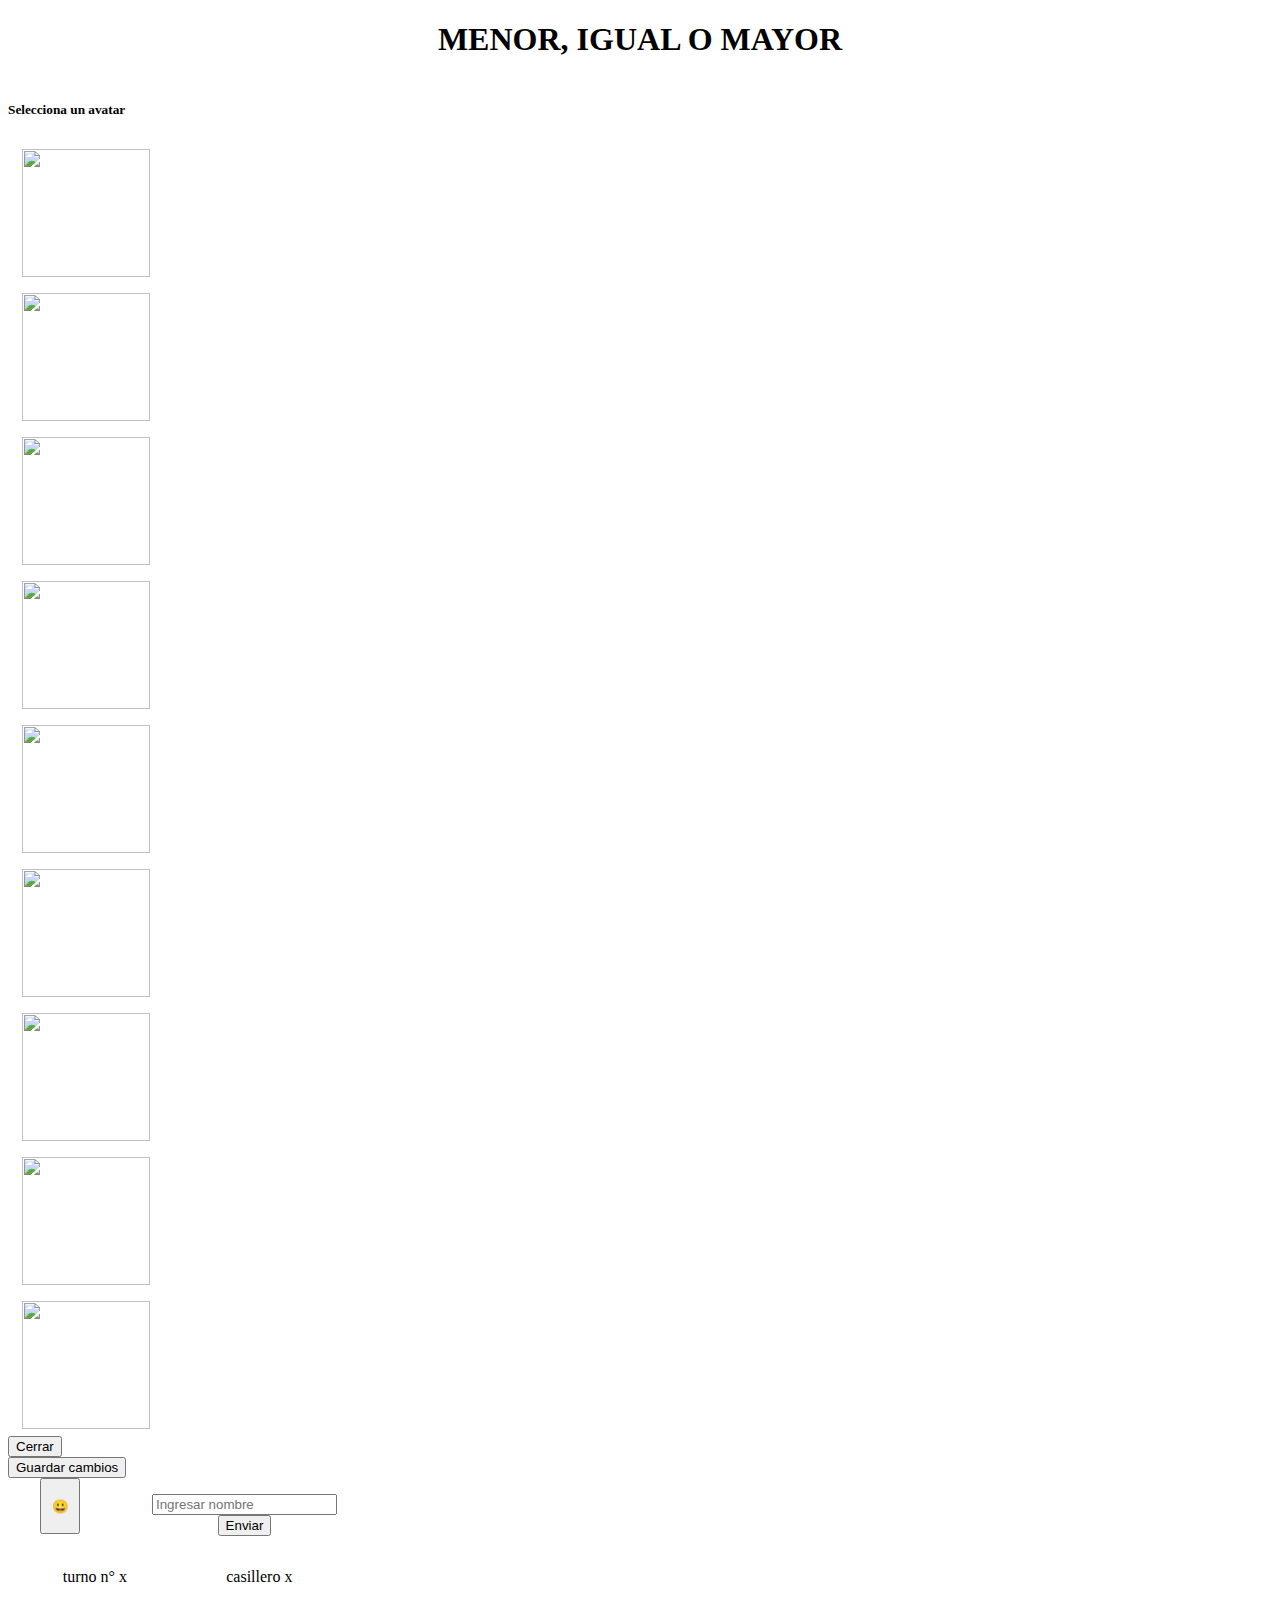
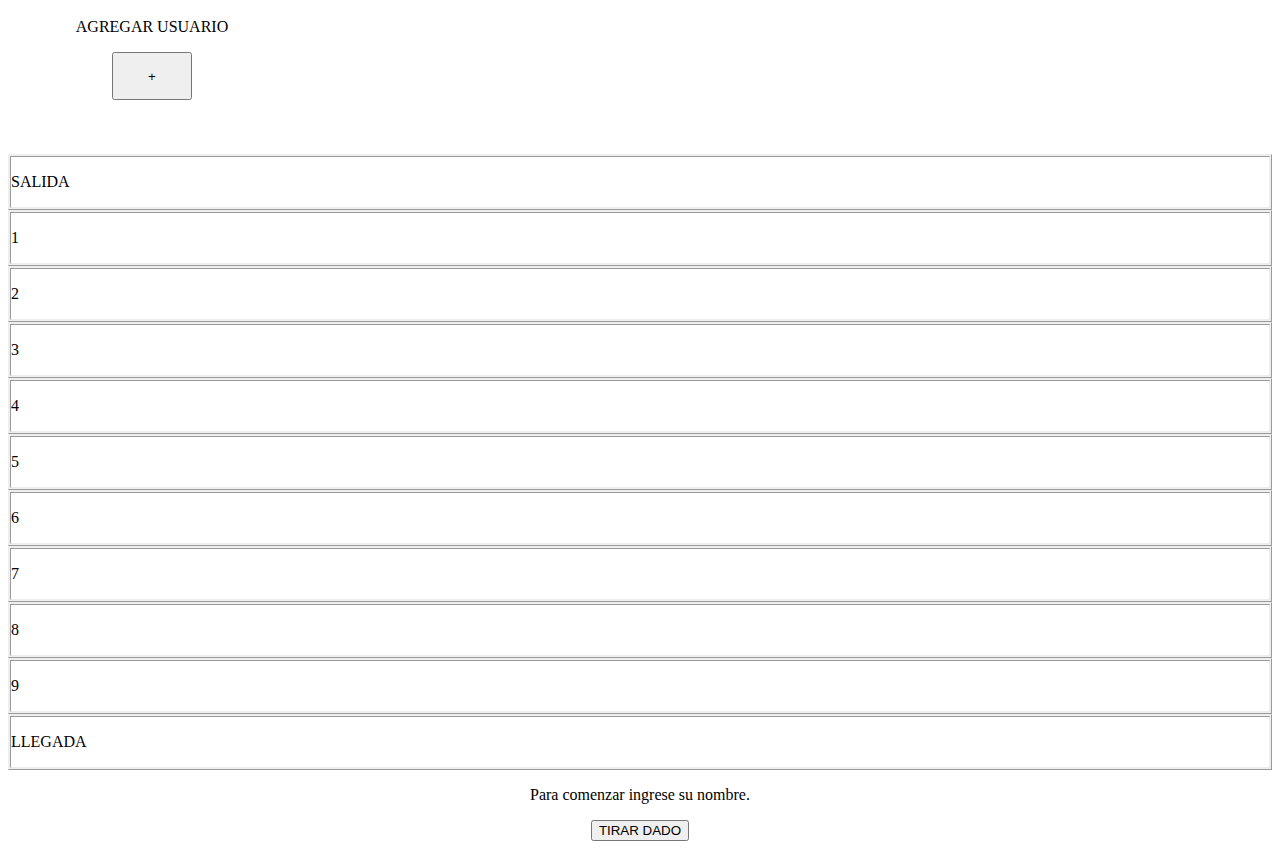
==== index.html @ ed72c489 "Se agrega el proyecto" ====
<!DOCTYPE html>
<html lang="en">
<head>
    <meta charset="UTF-8">
    <meta http-equiv="X-UA-Compatible" content="IE=edge">
    <meta name="viewport" content="width=device-width, initial-scale=1.0">
    <title>Proyecto final</title>
    <!-- BOOTSTRAP -->
    <link href="https://cdn.jsdelivr.net/npm/bootstrap@5.1.3/dist/css/bootstrap.min.css" rel="stylesheet" integrity="sha384-1BmE4kWBq78iYhFldvKuhfTAU6auU8tT94WrHftjDbrCEXSU1oBoqyl2QvZ6jIW3" crossorigin="anonymous">
    <link rel="stylesheet" href="style.css">
</head>
<body>
  <h1 class="titulo">MENOR, IGUAL O MAYOR</h1>
  <!------- CONTENEDOR DE USUARIOS ------->
  <div id="contenedorUsuariosTotal" class="contenedorUsuarios container-fluid">
    <div class="container px-4">
      <div class="row row-cols-1 row-cols-sm-2 row-cols-md-2 row-cols-lg-2 row-cols-xl-4">
        <!-- USUARIO 1-->
        <div class="col">
          <!-- CARD USUARIO -->
          <div class="card border bg-light cardUsuario">
            <!-- AVATAR DE USUARIO -->
            <!-- BOTON PARA MODIFICAR EL AVATAR -->
          <div id="contenedorAvatarCard1" class="avatarUsuario cardUsuarioItem btn">
            <button id="btnCambiarAvatarUsuario1" type="button" class="avatarUsuario cardUsuarioItem btn" data-bs-toggle="modal" data-bs-target="#exampleModal">
              <p id="avatarUsuario1">😀</p>
            </button>
          </div>

          <!-- VENTANA MODAL CAMBIO DE AVATAR -->
          <div class="modal fade" id="exampleModal" tabindex="-1" aria-labelledby="exampleModalLabel" aria-hidden="true" data-bs-backdrop="static">
            <div class="modal-dialog">
              <div class="modal-content">
                <div class="modal-header">
                  <h5 class="modal-title" id="exampleModalLabel">
                    Selecciona un avatar
                  </h5>
                </div>
                <div id="contenedorListaAvatares" class="modal-body contenedorListaAvatares">
                  <!-- AVATARES -->
                </div>
                <div class="modal-footer">
                  <button type="button" id="btnCerrarModal" class="btn btn-secondary btnsCerrarModal" data-bs-dismiss="modal">Cerrar</button>
                  <button type="button" id="btnAceptarCambioAvatar" class="btn btn-primary " data-bs-dismiss="modal">Guardar cambios</button>
                </div>
              </div>
            </div>
          </div>

          <!-- FIN AVATAR DE USUARIO -->

            <!-- <div id="avatarUsuario1" class="avatarUsuario cardUsuarioItem" >
              <p>😀</p> 
            </div> -->


            <!-- NOMBRE USUARIO -->
            <div id="nombreUsuario1" class="nombreUsuario cardUsuarioItem">
              <form id="formularioNombreUsuario1">
                <input type="text" placeholder="Ingresar nombre" id="inputNombreUsuario1">
                <input type="submit" value="Enviar" id="btnInputNombreUsuario1">
              </form>
            </div>
            <!-- TURNOS USUARIO -->
            <div id="turnoUsuario1" class="turnosUsuario cardUsuarioItem">
              <p>turno n° x</p>
            </div>
            <!-- CASILLERO USUARIO -->
            <div id="casilleroUsuario1" class="casilleroUsuario cardUsuarioItem">
              <p>casillero x</p>
            </div>
          </div>
        </div>
        <!-- FIN USUARIO 1 -->
        <!-- USUARIO 2-->
        <div id='cardUsuario2' class="col cardUsuario2">
          <!-- CARD USUARIO -->
          <div class="card border bg-light cardUsuario">
            <!-- AVATAR DE USUARIO -->
            <!-- BOTON PARA MODIFICAR EL AVATAR -->
          <button id="btnCambiarAvatarUsuario2" type="button" class="avatarUsuario cardUsuarioItem btn" data-bs-toggle="modal" data-bs-target="#exampleModal">
            <p id="avatarUsuario2">😀</p>
          </button>

          <!-- VENTANA MODAL CAMBIO DE AVATAR -->
          <div class="modal fade" id="exampleModal" tabindex="-1" aria-labelledby="exampleModalLabel" aria-hidden="true">
            <div class="modal-dialog">
              <div class="modal-content">
                <div class="modal-header">
                  <h5 class="modal-title" id="exampleModalLabel">
                    Selecciona un avatar
                  </h5>
                  <button type="button" class="btn-close" data-bs-dismiss="modal" aria-label="Close"></button>
                </div>
                <div id="contenedorListaAvatares" class="modal-body contenedorListaAvatares">
                  <!-- AVATARES -->
                </div>
                <div class="modal-footer">
                  <button type="button" class="btn btn-secondary" data-bs-dismiss="modal">Close</button>
                  <button type="button" id="btnAceptarCambioAvatar" class="btn btn-primary" data-bs-dismiss="modal">Save changes</button>
                </div>
              </div>
            </div>
          </div>

          <!-- FIN AVATAR DE USUARIO -->
            <!-- NOMBRE USUARIO -->
            <div id="nombreUsuario2" class="nombreUsuario cardUsuarioItem">
              <form id="formularioNombreUsuario2">
                <input type="text" placeholder="Ingresar nombre" id="inputNombreUsuario2">
                <input type="submit" value="Enviar" id="btnInputNombreUsuario2">
              </form>
            </div>
            <!-- TURNOS USUARIO -->
            <div id="turnoUsuario2" class="turnosUsuario cardUsuarioItem">
              <p>turno n° x</p>
            </div>
            <!-- CASILLERO USUARIO -->
            <div id="casilleroUsuario2" class="casilleroUsuario cardUsuarioItem">
              <p>casillero x</p>
            </div>
          </div>
        </div>
        <!-- FIN USUARIO 2 -->
        <!-- USUARIO 3-->
        <div id='cardUsuario3' class="col cardUsuario3">
          <!-- CARD USUARIO -->
          <div class="card border bg-light cardUsuario">
            <!-- AVATAR DE USUARIO -->
            <!-- BOTON PARA MODIFICAR EL AVATAR -->
          <button id="btnCambiarAvatarUsuario3" type="button" class="avatarUsuario cardUsuarioItem btn" data-bs-toggle="modal" data-bs-target="#exampleModal">
            <p id="avatarUsuario3">😀</p>
          </button>

          <!-- VENTANA MODAL CAMBIO DE AVATAR -->
          <div class="modal fade" id="exampleModal" tabindex="-1" aria-labelledby="exampleModalLabel" aria-hidden="true">
            <div class="modal-dialog">
              <div class="modal-content">
                <div class="modal-header">
                  <h5 class="modal-title" id="exampleModalLabel">
                    Selecciona un avatar
                  </h5>
                  <button type="button" class="btn-close" data-bs-dismiss="modal" aria-label="Close"></button>
                </div>
                <div id="contenedorListaAvatares" class="modal-body contenedorListaAvatares">
                  <!-- AVATARES -->
                </div>
                <div class="modal-footer">
                  <button type="button" class="btn btn-secondary" data-bs-dismiss="modal">Close</button>
                  <button type="button" id="btnAceptarCambioAvatar" class="btn btn-primary" data-bs-dismiss="modal">Save changes</button>
                </div>
              </div>
            </div>
          </div>

          <!-- FIN AVATAR DE USUARIO -->
            <!-- NOMBRE USUARIO -->
            <div id="nombreUsuario3" class="nombreUsuario cardUsuarioItem">
              <form id="formularioNombreUsuario3">
                <input type="text" placeholder="Ingresar nombre" id="inputNombreUsuario3">
                <input type="submit" value="Enviar" id="btnInputNombreUsuario1">
              </form>
            </div>
            <!-- TURNOS USUARIO -->
            <div id="turnoUsuario3" class="turnosUsuario cardUsuarioItem">
              <p>turno n° x</p>
            </div>
            <!-- CASILLERO USUARIO -->
            <div id="casilleroUsuario3" class="casilleroUsuario cardUsuarioItem">
              <p>casillero x</p>
            </div>
          </div>
        </div>
        <!-- FIN USUARIO 3 -->
        <!-- USUARIO 4-->
        <div id='cardUsuario4' class="col cardUsuario4">
          <!-- CARD USUARIO -->
          <div class="card border bg-light cardUsuario">
            <!-- AVATAR DE USUARIO -->
            <!-- BOTON PARA MODIFICAR EL AVATAR -->
          <button id="btnCambiarAvatarUsuario4" type="button" class="avatarUsuario cardUsuarioItem btn" data-bs-toggle="modal" data-bs-target="#exampleModal">
            <p id="avatarUsuario4">😀</p>
          </button>

          <!-- VENTANA MODAL CAMBIO DE AVATAR -->
          <div class="modal fade" id="exampleModal" tabindex="-1" aria-labelledby="exampleModalLabel" aria-hidden="true">
            <div class="modal-dialog">
              <div class="modal-content">
                <div class="modal-header">
                  <h5 class="modal-title" id="exampleModalLabel">
                    Selecciona un avatar
                  </h5>
                  <button type="button" class="btn-close" data-bs-dismiss="modal" aria-label="Close"></button>
                </div>
                <div id="contenedorListaAvatares" class="modal-body contenedorListaAvatares">
                  <!-- AVATARES -->
                </div>
                <div class="modal-footer">
                  <button type="button" class="btn btn-secondary" data-bs-dismiss="modal">Close</button>
                  <button type="button" id="btnAceptarCambioAvatar" class="btn btn-primary" data-bs-dismiss="modal">Save changes</button>
                </div>
              </div>
            </div>
          </div>
            <!-- NOMBRE USUARIO -->
            <div id="nombreUsuario4" class="nombreUsuario cardUsuarioItem">
              <form id="formularioNombreUsuario4">
                <input type="text" placeholder="Ingresar nombre" id="inputNombreUsuario4">
                <input type="submit" value="Enviar" id="btnInputNombreUsuario1">
              </form>
            </div>
            <!-- TURNOS USUARIO -->
            <div id="turnoUsuario4" class="turnosUsuario cardUsuarioItem">
              <p>turno n° x</p>
            </div>
            <!-- CASILLERO USUARIO -->
            <div id="casilleroUsuario4" class="casilleroUsuario cardUsuarioItem">
              <p>casillero x</p>
            </div>
          </div>
        </div>
        <!-- FIN USUARIO 4 -->
        <!------------------------------------->          
        <!-- AGREGAR USUARIO-->
        <div id="contenedorAgregarUsuarios" class="col">
          <!-- CARD AGREGAR USUARIO -->
          <div class="card border bg-light cardAgregarUsuario">
            <p class="tituloAgregarUsuario">AGREGAR USUARIO</p>
            <button id="btnAgregarUsuario" class="btnAgregarUsuario">
              +
            </button>
          </div>
        </div>
        <!-- FIN AGREGAR USUARIO  -->          
      </div>
    </div>
  </div>
  <!------------------------------------------------------->
  <!----------------------- TABLERO ----------------------->
  <!------------------------------------------------------->
    <div id="contenedorTablero" class="contenedorTablero container">
        <div class="row align-items-center">
            <div class="casillero col">
              <p>SALIDA</p>
            </div>
            <div class="casillero col">
              <p>1</p>
            </div>
            <div class="casillero col">
              <p>2</p>
            </div>
            <div class="casillero col">
              <p>3</p>
            </div>
            <div class="casillero col">
              <p>4</p>
            </div>
            <div class="casillero col">
              <p>5</p>
            </div>
            <div class="casillero col">
              <p>6</p>
            </div>
            <div class="casillero col">
              <p>7</p>
            </div>
            <div class="casillero col">
              <p>8</p>
            </div>
            <div class="casillero col">
              <p>9</p>
            </div>
            <div class="casillero col">
              <p>LLEGADA</p>
            </div>
          </div>
    </div>
    <!----------------------- FIN TABLERO ----------------------->
    <div id="mensajes" class="mensajes">
      <p>Para comenzar ingrese su nombre.</p>
    </div>
    <div id="textoTurnoDe">
      <!-- ACÁ SE AVISA DE QUIÉN ES EL TURNO -->
    </div>
    <div id="divBotones" class="divBotones">
      <button id="btnTirarDado" class="btnTirarDado">TIRAR DADO</button>
      <button id="btnMenor" class="btnTirarDado btnOcultarMostrar">MENOR</button>
      <button id="btnIgual" class="btnTirarDado btnOcultarMostrar btnIgual">IGUAL</button>
      <button id="btnMayor" class="btnTirarDado btnOcultarMostrar">MAYOR</button>
    </div>





    <script src="//cdn.jsdelivr.net/npm/sweetalert2@11"></script>
    <script src="https://cdn.jsdelivr.net/npm/bootstrap@5.1.3/dist/js/bootstrap.bundle.min.js" integrity="sha384-ka7Sk0Gln4gmtz2MlQnikT1wXgYsOg+OMhuP+IlRH9sENBO0LRn5q+8nbTov4+1p" crossorigin="anonymous"></script>
    <script src="js/script.js"></script>
    <script src="avatar.js"></script>
  </body>
</html>
---- style.css ----
/* * {
    background-color: black;
    color:antiquewhite;
} */

.titulo {
    text-align: center;
}
.casillero {
    border-style: ridge ;
}
.contenedorUsuariosTotal {
    padding-bottom: 3rem;
}
/* CARD USUARIO */
.cardUsuario {
    display: grid;
    width: 18rem;
    height: auto;
    grid-template-areas:"nada nada nada nada nada cerrar"
                        "avatar avatar nombre nombre nombre nombre"
                        "turnos turnos turnos casillero casillero casillero";
    min-width: auto;
}
.cardUsuarioItem{
    text-align: center;
    width: auto;
    height: auto;
} 
.btnCerrarCardUsuario{
    grid-area: cerrar;
    height: 1.5rem;
    width: 1.5rem;
    margin-bottom: 1rem;
    margin-left: 50%;

}
.avatarUsuario{
    grid-area: avatar;
    padding: 0rem;
    margin-left: 1rem;
    height: 3.5rem;
    width: 3.5rem;
    display: flex;
    align-items: center;
    justify-content: center;
}
.nombreUsuario{
    grid-area: nombre;
    margin-top: 1rem;
}
.turnosUsuario{
    grid-area: turnos;
    margin-top: 1rem;
}
.casilleroUsuario{
    grid-area: casillero;
    margin-top: 1rem;
}
.inputNombreUsuario{
    max-width: 8rem;
}
.cardUsuario2{
    display: none;
}
.cardUsuario3{
    display: none;
}
.cardUsuario4{
    display: none;
}

/*********** AGREGAR USUARIO ***********/
.cardAgregarUsuario{
    /* margin-left: 2rem; */
    width: 18rem;
    height: 8.5rem;
    text-align: center;
    align-items: center;
}
.tituloAgregarUsuario{
    margin-top: 1rem;
}
.btnAgregarUsuario{
    width: 5rem;
    height: 3rem;
    box-shadow: none;
}
.btn-check:focus+.btn, .btn:focus {
    outline: 0;
    box-shadow: none; 
} 
/*********** FIN AGREGAR USUARIO ***********/

/*********** SELECCION DE AVATAR ***********/

.contenedorListaAvatares{
    display: flex;
    flex-wrap: wrap;
    justify-content: space-around;
    width: auto;
}
.contenedorAvatar{
    border-style: none;
    margin: 0.5rem;
    background-color: transparent;
    width: 8rem;
    height: 8rem;    
}  

.avatar {
    width: 8rem;
    height: 8rem;
}

.avatar:hover{
    border: 2px solid #000000;
    border-radius: 25%;
}  

.avatarPokemon{
    width: 4rem;
    height: 4rem;
}

/*********** FIN SELECCION DE AVATAR ***********/


.divBtnComenzarJuego{
    margin-left: auto;
  margin-right: auto;
}
.btnComenzarJuego{
    width: 12rem;
    height: 7rem;
    
}
.btnOcultarMostrar{
    display: none;
}
.divBotones{
    display: flex;
    justify-content: center;
    align-items: center;
}

.mensajes {
    display: flex;
    justify-content: center;
}
.btnIgual{
    margin-left: 1rem;
    margin-right: 1rem;
}
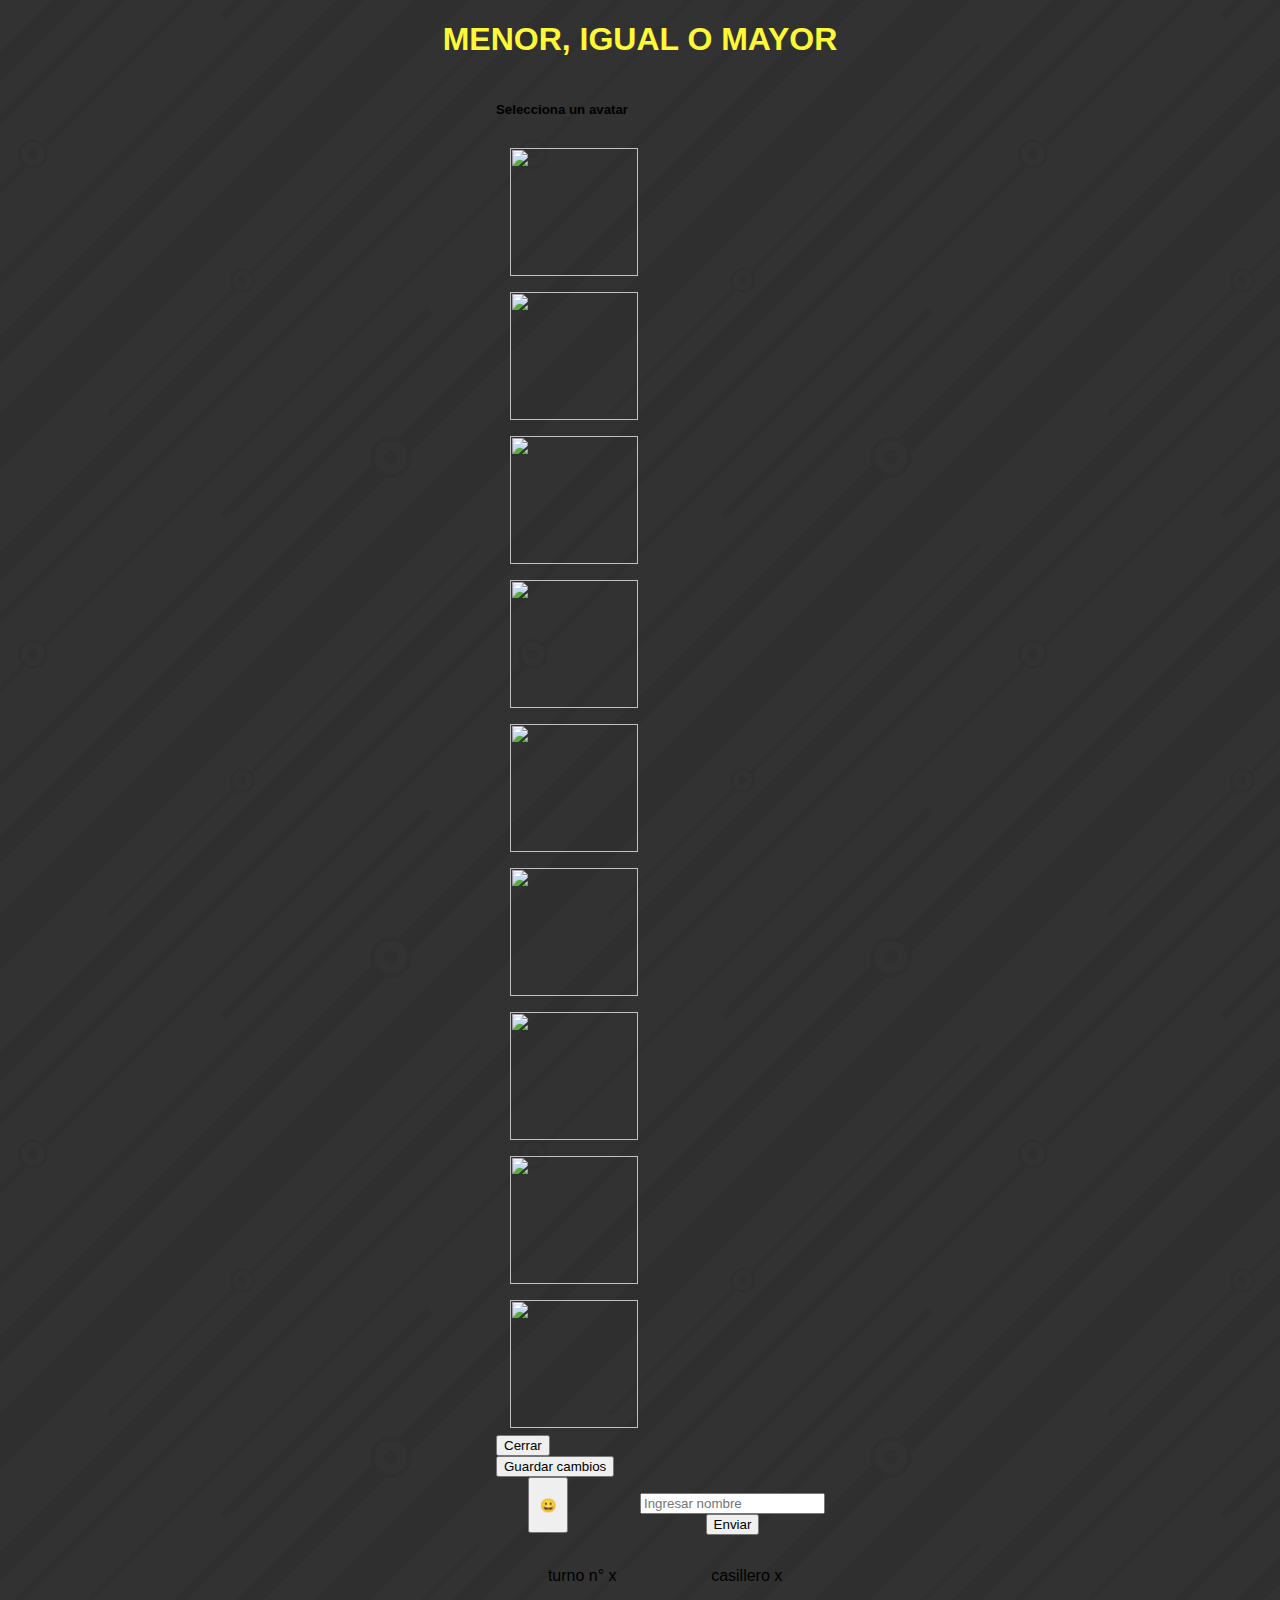
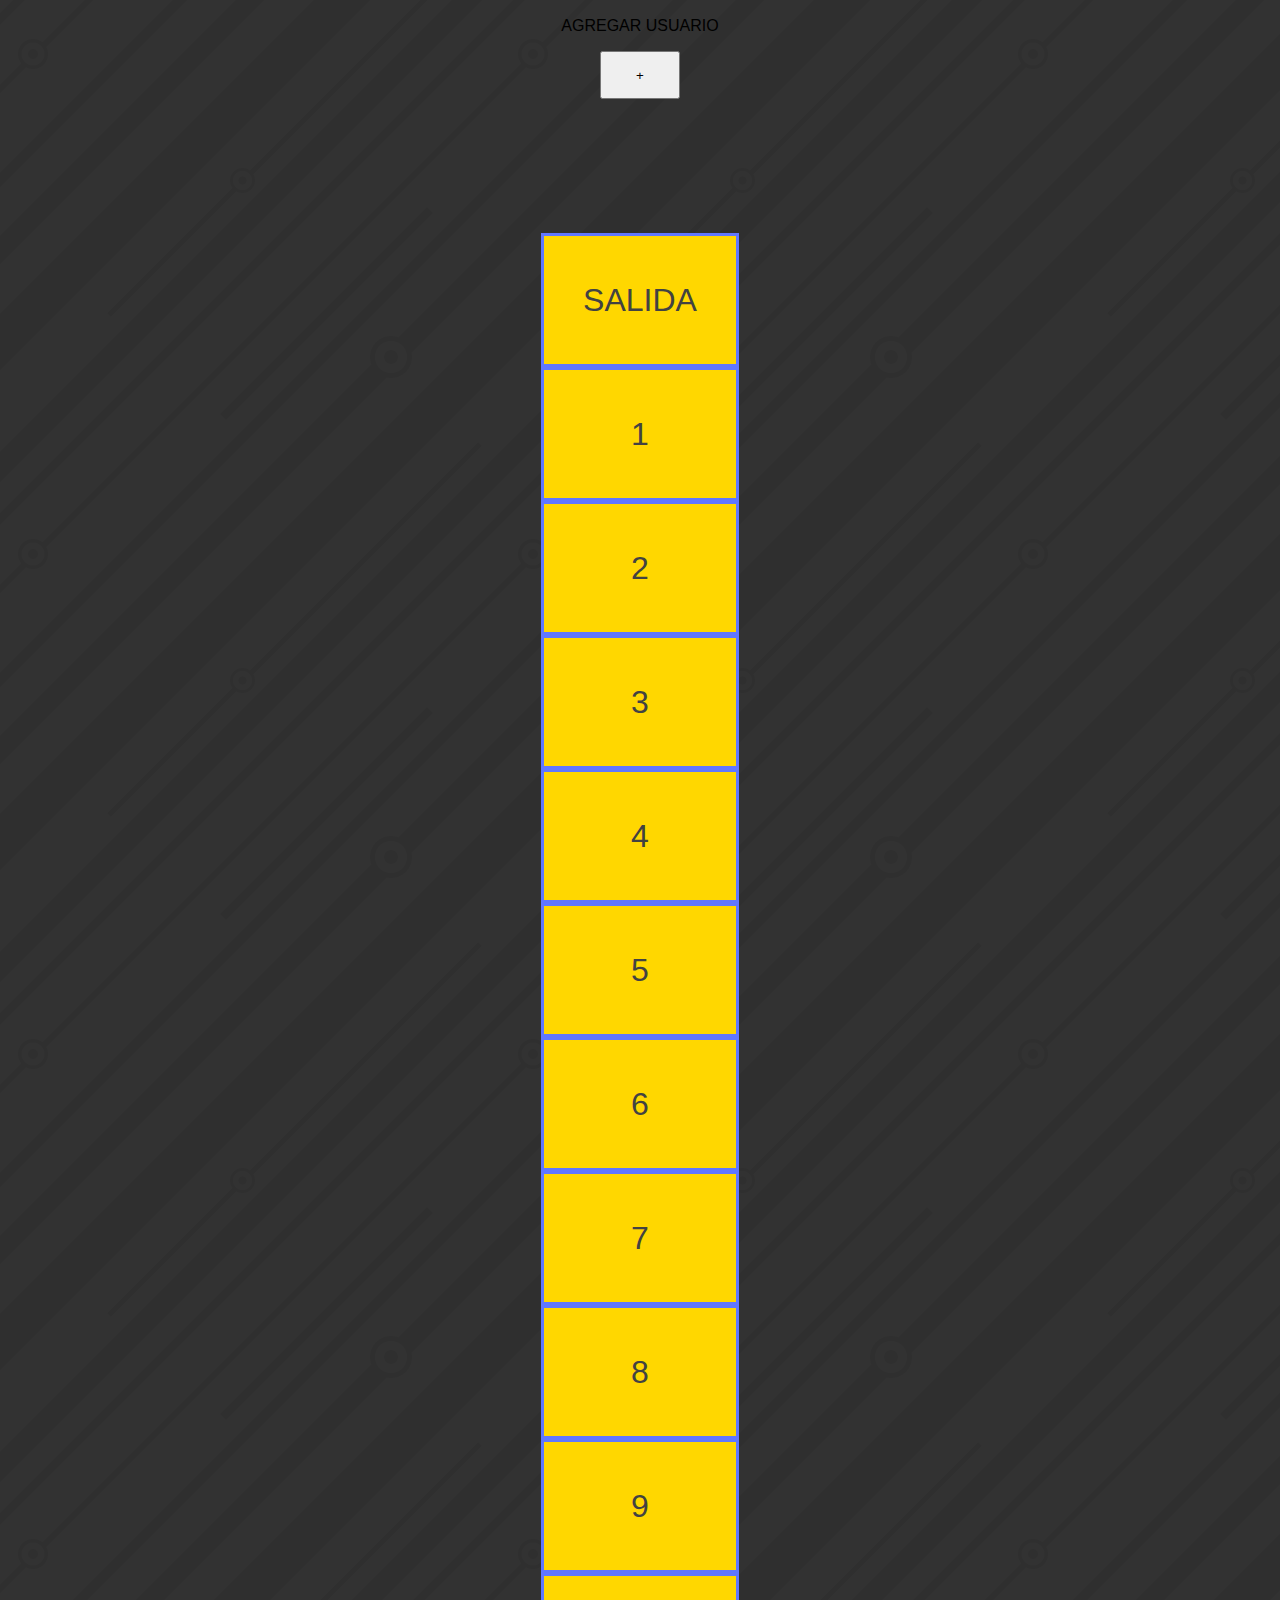
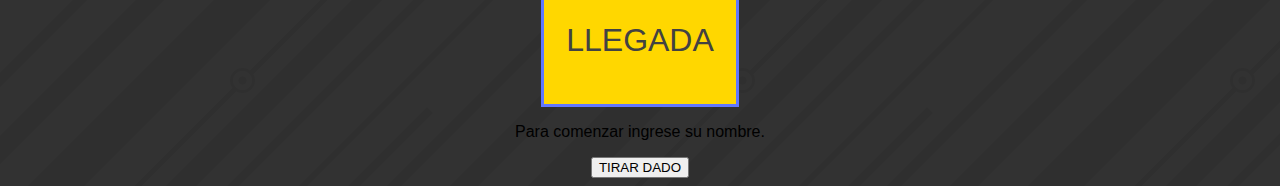
==== commit 72dda0a5: "empiezo a modificar el html de los usuarios" ====
--- a/index.html
+++ b/index.html
@@ -11,9 +11,12 @@
 </head>
 <body>
   <h1 class="titulo">MENOR, IGUAL O MAYOR</h1>
-  <!------- CONTENEDOR DE USUARIOS ------->
-  <div id="contenedorUsuariosTotal" class="contenedorUsuarios container-fluid">
-    <div class="container px-4">
+  <!---------------------------------------------------------------------->
+  <!----------------------- CONTENEDOR DE USUARIOS ----------------------->
+  <!---------------------------------------------------------------------->
+
+  <div id="contenedorUsuariosTotal" class="contenedorUsuarios container-fluid px-4">
+    <!-- <div class="container px-4"> -->
       <div class="row row-cols-1 row-cols-sm-2 row-cols-md-2 row-cols-lg-2 row-cols-xl-4">
         <!-- USUARIO 1-->
         <div class="col">
@@ -21,38 +24,33 @@
           <div class="card border bg-light cardUsuario">
             <!-- AVATAR DE USUARIO -->
             <!-- BOTON PARA MODIFICAR EL AVATAR -->
-          <div id="contenedorAvatarCard1" class="avatarUsuario cardUsuarioItem btn">
-            <button id="btnCambiarAvatarUsuario1" type="button" class="avatarUsuario cardUsuarioItem btn" data-bs-toggle="modal" data-bs-target="#exampleModal">
-              <p id="avatarUsuario1">😀</p>
-            </button>
-          </div>
-
-          <!-- VENTANA MODAL CAMBIO DE AVATAR -->
-          <div class="modal fade" id="exampleModal" tabindex="-1" aria-labelledby="exampleModalLabel" aria-hidden="true" data-bs-backdrop="static">
-            <div class="modal-dialog">
-              <div class="modal-content">
-                <div class="modal-header">
-                  <h5 class="modal-title" id="exampleModalLabel">
-                    Selecciona un avatar
-                  </h5>
-                </div>
-                <div id="contenedorListaAvatares" class="modal-body contenedorListaAvatares">
-                  <!-- AVATARES -->
-                </div>
-                <div class="modal-footer">
-                  <button type="button" id="btnCerrarModal" class="btn btn-secondary btnsCerrarModal" data-bs-dismiss="modal">Cerrar</button>
-                  <button type="button" id="btnAceptarCambioAvatar" class="btn btn-primary " data-bs-dismiss="modal">Guardar cambios</button>
+            <div id="contenedorAvatarCard1" class="avatarUsuario cardUsuarioItem btn">
+              <button id="btnCambiarAvatarUsuario1" type="button" class="avatarUsuario cardUsuarioItem btn" data-bs-toggle="modal" data-bs-target="#exampleModal">
+                <p id="avatarUsuario1">😀</p>
+              </button>
+            </div>
+
+            <!-- VENTANA MODAL CAMBIO DE AVATAR -->
+            <div class="modal fade" id="exampleModal" tabindex="-1" aria-labelledby="exampleModalLabel" aria-hidden="true" data-bs-backdrop="static">
+              <div class="modal-dialog">
+                <div class="modal-content">
+                  <div class="modal-header">
+                    <h5 class="modal-title" id="exampleModalLabel">
+                      Selecciona un avatar
+                    </h5>
+                  </div>
+                  <div id="contenedorListaAvatares" class="modal-body contenedorListaAvatares">
+                    <!-- AVATARES -->
+                  </div>
+                  <div class="modal-footer">
+                    <button type="button" id="btnCerrarModal" class="btn btn-secondary btnsCerrarModal" data-bs-dismiss="modal">Cerrar</button>
+                    <button type="button" id="btnAceptarCambioAvatar" class="btn btn-primary " data-bs-dismiss="modal">Guardar cambios</button>
+                  </div>
                 </div>
               </div>
             </div>
-          </div>
-
-          <!-- FIN AVATAR DE USUARIO -->
-
-            <!-- <div id="avatarUsuario1" class="avatarUsuario cardUsuarioItem" >
-              <p>😀</p> 
-            </div> -->
-
+
+            <!-- FIN AVATAR DE USUARIO -->
 
             <!-- NOMBRE USUARIO -->
             <div id="nombreUsuario1" class="nombreUsuario cardUsuarioItem">
@@ -222,7 +220,7 @@
         <!-- FIN USUARIO 4 -->
         <!------------------------------------->          
         <!-- AGREGAR USUARIO-->
-        <div id="contenedorAgregarUsuarios" class="col">
+        <div id="contenedorAgregarUsuarios" class="col ">
           <!-- CARD AGREGAR USUARIO -->
           <div class="card border bg-light cardAgregarUsuario">
             <p class="tituloAgregarUsuario">AGREGAR USUARIO</p>
@@ -233,49 +231,58 @@
         </div>
         <!-- FIN AGREGAR USUARIO  -->          
       </div>
-    </div>
+    <!-- </div> -->
   </div>
+
+  <!--------------------- FIN CONTENEDOR DE USUARIOS --------------------->
+
+
+
   <!------------------------------------------------------->
   <!----------------------- TABLERO ----------------------->
   <!------------------------------------------------------->
     <div id="contenedorTablero" class="contenedorTablero container">
         <div class="row align-items-center">
-            <div class="casillero col">
+            <div class="casillero col casilleroAzul">
               <p>SALIDA</p>
             </div>
-            <div class="casillero col">
+            <div class="casillero col ">
               <p>1</p>
             </div>
-            <div class="casillero col">
+            <div class="casillero col ">
               <p>2</p>
             </div>
-            <div class="casillero col">
+            <div class="casillero col ">
               <p>3</p>
             </div>
-            <div class="casillero col">
+            <div class="casillero col ">
               <p>4</p>
             </div>
-            <div class="casillero col">
+            <div class="casillero col ">
               <p>5</p>
             </div>
-            <div class="casillero col">
+            <div class="casillero col ">
               <p>6</p>
             </div>
-            <div class="casillero col">
+            <div class="casillero col ">
               <p>7</p>
             </div>
-            <div class="casillero col">
+            <div class="casillero col ">
               <p>8</p>
             </div>
-            <div class="casillero col">
+            <div class="casillero col ">
               <p>9</p>
             </div>
-            <div class="casillero col">
+            <div class="casillero col ">
               <p>LLEGADA</p>
             </div>
           </div>
     </div>
     <!----------------------- FIN TABLERO ----------------------->
+
+  <!------------------------------------------------------->
+  <!----------------------- MENSAJES ---------------------->
+  <!------------------------------------------------------->
     <div id="mensajes" class="mensajes">
       <p>Para comenzar ingrese su nombre.</p>
     </div>
--- a/style.css
+++ b/style.css
@@ -3,16 +3,63 @@
     color:antiquewhite;
 } */
 
+body {
+    font-family: Arial, Helvetica, sans-serif;
+    background-image: url("img/fondo-pokemon.png");
+    background-color: #fff;
+}
+
+h1{
+    color: #FFF836;
+}
+
 .titulo {
     text-align: center;
 }
+.contenedorTablero{
+    display: flex;
+    flex-wrap: wrap;
+    justify-content: center;
+    justify-content: center;
+    align-content: center;
+    margin-top: 5rem;
+}
 .casillero {
-    border-style: ridge ;
-}
-.contenedorUsuariosTotal {
+    border-top-style:solid ;
+    border-bottom-style:solid ;
+    border-style:solid ;
+    border-color: #6077FF;
+    /* border-top-color: #1D1B1F;
+    border-bottom-color: #1D1B1F; */
+    height: 8rem;
+
+    min-width: 12rem;
+    
+   /******************/
+    display: flex;
+    flex-wrap: wrap;
+    justify-content: space-between;
+    justify-content: center;
+    align-content: center;
+    /******************/
+    color: #424242;
+    font-size: xx-large;
+    background-color: #FFD700;
+
+}
+
+
+/* .contenedorUsuariosTotal {
     padding-bottom: 3rem;
-}
-/* CARD USUARIO */
+} */
+
+
+/*********** CARD USUARIO ***********/
+.contenedorUsuarios{
+    display: flex;
+    justify-content: center;
+}
+
 .cardUsuario {
     display: grid;
     width: 18rem;
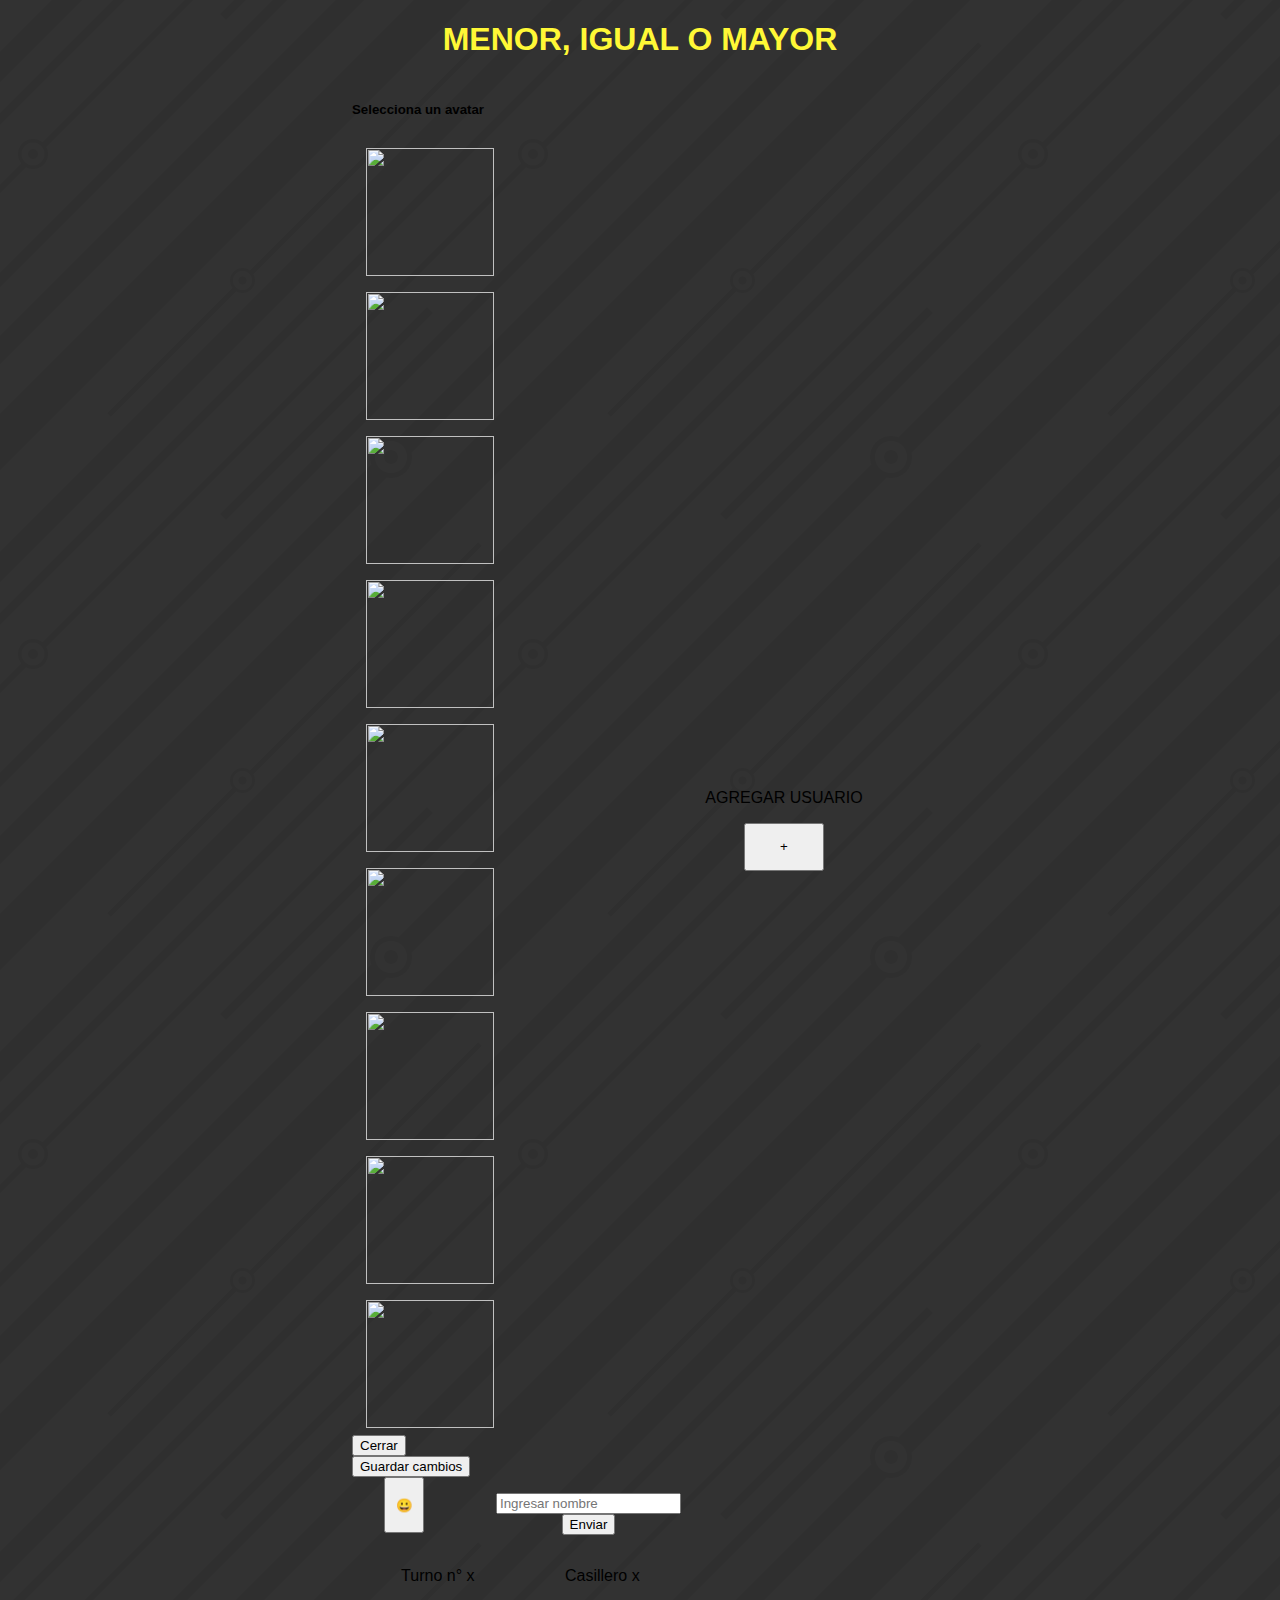
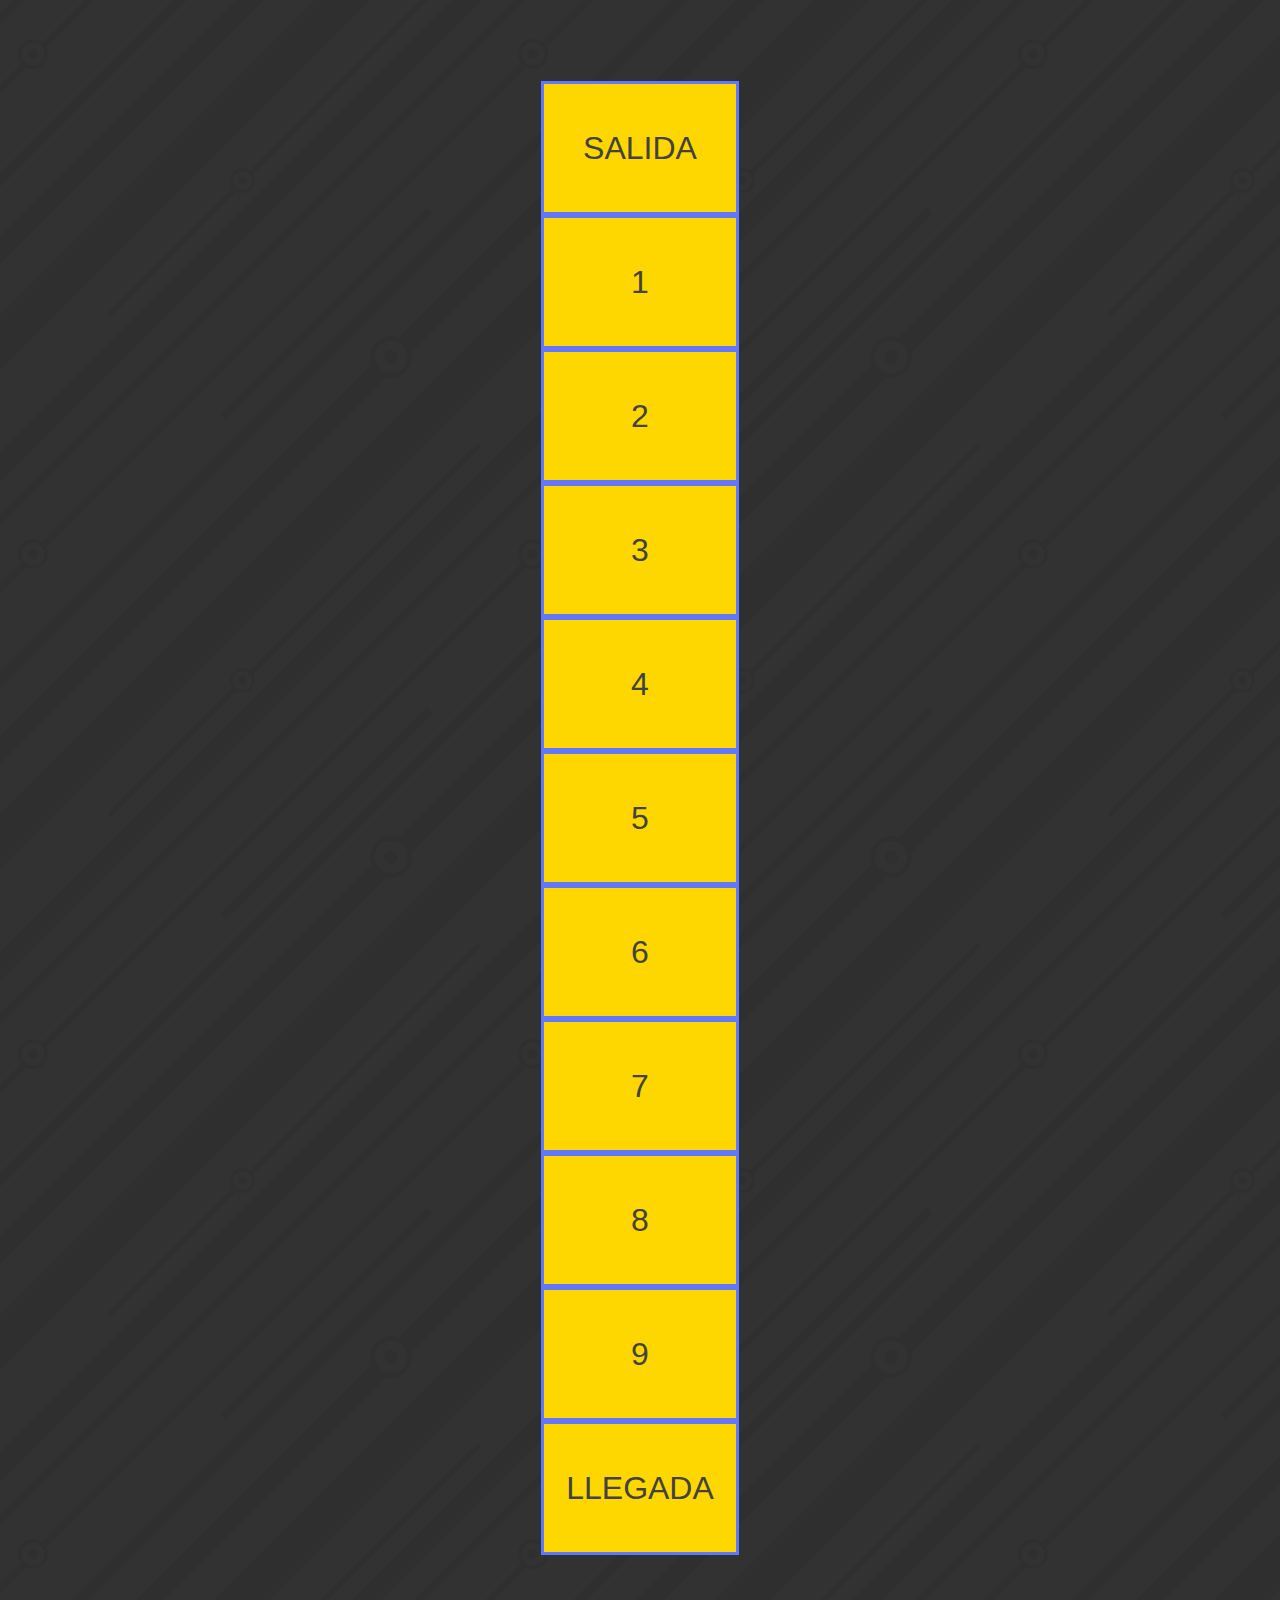
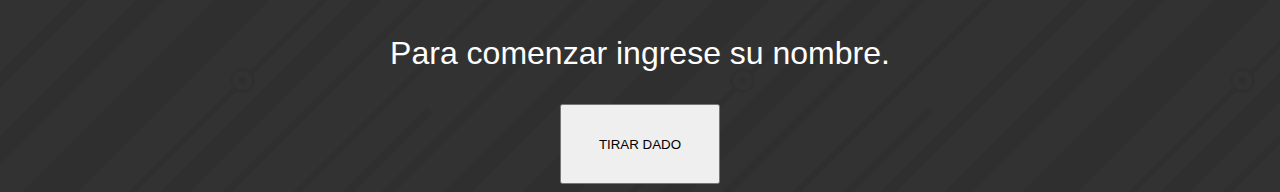
==== commit 3b6f1f1e: "arreglado lo de los cards de usuarios en el html" ====
--- a/index.html
+++ b/index.html
@@ -15,11 +15,11 @@
   <!----------------------- CONTENEDOR DE USUARIOS ----------------------->
   <!---------------------------------------------------------------------->
 
-  <div id="contenedorUsuariosTotal" class="contenedorUsuarios container-fluid px-4">
-    <!-- <div class="container px-4"> -->
-      <div class="row row-cols-1 row-cols-sm-2 row-cols-md-2 row-cols-lg-2 row-cols-xl-4">
+  <div class="container-fluid">
+    <div class="contenedorUsuarios">
+      <div class="row  contenedorUsuarios card-group" >
         <!-- USUARIO 1-->
-        <div class="col">
+        <div class="col-12 col-md-6 col-lg-6 col-xl-3  contenedorCard">
           <!-- CARD USUARIO -->
           <div class="card border bg-light cardUsuario">
             <!-- AVATAR DE USUARIO -->
@@ -29,7 +29,7 @@
                 <p id="avatarUsuario1">😀</p>
               </button>
             </div>
-
+  
             <!-- VENTANA MODAL CAMBIO DE AVATAR -->
             <div class="modal fade" id="exampleModal" tabindex="-1" aria-labelledby="exampleModalLabel" aria-hidden="true" data-bs-backdrop="static">
               <div class="modal-dialog">
@@ -49,9 +49,9 @@
                 </div>
               </div>
             </div>
-
+  
             <!-- FIN AVATAR DE USUARIO -->
-
+  
             <!-- NOMBRE USUARIO -->
             <div id="nombreUsuario1" class="nombreUsuario cardUsuarioItem">
               <form id="formularioNombreUsuario1">
@@ -61,17 +61,17 @@
             </div>
             <!-- TURNOS USUARIO -->
             <div id="turnoUsuario1" class="turnosUsuario cardUsuarioItem">
-              <p>turno n° x</p>
+              <p>Turno n° x</p>
             </div>
             <!-- CASILLERO USUARIO -->
             <div id="casilleroUsuario1" class="casilleroUsuario cardUsuarioItem">
-              <p>casillero x</p>
+              <p>Casillero x</p>
             </div>
           </div>
         </div>
         <!-- FIN USUARIO 1 -->
         <!-- USUARIO 2-->
-        <div id='cardUsuario2' class="col cardUsuario2">
+        <div id='cardUsuario2' class="col-12 col-md-6 col-lg-6 col-xl-3  contenedorCard cardUsuario2 ">
           <!-- CARD USUARIO -->
           <div class="card border bg-light cardUsuario">
             <!-- AVATAR DE USUARIO -->
@@ -79,7 +79,7 @@
           <button id="btnCambiarAvatarUsuario2" type="button" class="avatarUsuario cardUsuarioItem btn" data-bs-toggle="modal" data-bs-target="#exampleModal">
             <p id="avatarUsuario2">😀</p>
           </button>
-
+  
           <!-- VENTANA MODAL CAMBIO DE AVATAR -->
           <div class="modal fade" id="exampleModal" tabindex="-1" aria-labelledby="exampleModalLabel" aria-hidden="true">
             <div class="modal-dialog">
@@ -100,7 +100,7 @@
               </div>
             </div>
           </div>
-
+  
           <!-- FIN AVATAR DE USUARIO -->
             <!-- NOMBRE USUARIO -->
             <div id="nombreUsuario2" class="nombreUsuario cardUsuarioItem">
@@ -111,17 +111,17 @@
             </div>
             <!-- TURNOS USUARIO -->
             <div id="turnoUsuario2" class="turnosUsuario cardUsuarioItem">
-              <p>turno n° x</p>
+              <p>Turno n° x</p>
             </div>
             <!-- CASILLERO USUARIO -->
             <div id="casilleroUsuario2" class="casilleroUsuario cardUsuarioItem">
-              <p>casillero x</p>
+              <p>Casillero x</p>
             </div>
           </div>
         </div>
         <!-- FIN USUARIO 2 -->
         <!-- USUARIO 3-->
-        <div id='cardUsuario3' class="col cardUsuario3">
+        <div id='cardUsuario3' class="col-12 col-md-6 col-lg-6 col-xl-3   contenedorCard cardUsuario3 ">
           <!-- CARD USUARIO -->
           <div class="card border bg-light cardUsuario">
             <!-- AVATAR DE USUARIO -->
@@ -129,7 +129,7 @@
           <button id="btnCambiarAvatarUsuario3" type="button" class="avatarUsuario cardUsuarioItem btn" data-bs-toggle="modal" data-bs-target="#exampleModal">
             <p id="avatarUsuario3">😀</p>
           </button>
-
+  
           <!-- VENTANA MODAL CAMBIO DE AVATAR -->
           <div class="modal fade" id="exampleModal" tabindex="-1" aria-labelledby="exampleModalLabel" aria-hidden="true">
             <div class="modal-dialog">
@@ -150,7 +150,7 @@
               </div>
             </div>
           </div>
-
+  
           <!-- FIN AVATAR DE USUARIO -->
             <!-- NOMBRE USUARIO -->
             <div id="nombreUsuario3" class="nombreUsuario cardUsuarioItem">
@@ -161,17 +161,17 @@
             </div>
             <!-- TURNOS USUARIO -->
             <div id="turnoUsuario3" class="turnosUsuario cardUsuarioItem">
-              <p>turno n° x</p>
+              <p>Turno n° x</p>
             </div>
             <!-- CASILLERO USUARIO -->
             <div id="casilleroUsuario3" class="casilleroUsuario cardUsuarioItem">
-              <p>casillero x</p>
+              <p>Casillero x</p>
             </div>
           </div>
         </div>
         <!-- FIN USUARIO 3 -->
         <!-- USUARIO 4-->
-        <div id='cardUsuario4' class="col cardUsuario4">
+        <div id='cardUsuario4' class="col-12 col-md-6 col-lg-6 col-xl-3  contenedorCard cardUsuario4 ">
           <!-- CARD USUARIO -->
           <div class="card border bg-light cardUsuario">
             <!-- AVATAR DE USUARIO -->
@@ -179,7 +179,7 @@
           <button id="btnCambiarAvatarUsuario4" type="button" class="avatarUsuario cardUsuarioItem btn" data-bs-toggle="modal" data-bs-target="#exampleModal">
             <p id="avatarUsuario4">😀</p>
           </button>
-
+  
           <!-- VENTANA MODAL CAMBIO DE AVATAR -->
           <div class="modal fade" id="exampleModal" tabindex="-1" aria-labelledby="exampleModalLabel" aria-hidden="true">
             <div class="modal-dialog">
@@ -209,18 +209,18 @@
             </div>
             <!-- TURNOS USUARIO -->
             <div id="turnoUsuario4" class="turnosUsuario cardUsuarioItem">
-              <p>turno n° x</p>
+              <p>Turno n° x</p>
             </div>
             <!-- CASILLERO USUARIO -->
             <div id="casilleroUsuario4" class="casilleroUsuario cardUsuarioItem">
-              <p>casillero x</p>
+              <p>Casillero x</p>
             </div>
           </div>
         </div>
         <!-- FIN USUARIO 4 -->
         <!------------------------------------->          
         <!-- AGREGAR USUARIO-->
-        <div id="contenedorAgregarUsuarios" class="col ">
+        <div id="contenedorAgregarUsuarios" class="col-12 col-md-6 col-lg-6 col-xl-3 contenedorCard">
           <!-- CARD AGREGAR USUARIO -->
           <div class="card border bg-light cardAgregarUsuario">
             <p class="tituloAgregarUsuario">AGREGAR USUARIO</p>
@@ -229,10 +229,24 @@
             </button>
           </div>
         </div>
-        <!-- FIN AGREGAR USUARIO  -->          
+        <!-- FIN AGREGAR USUARIO  -->         
       </div>
-    <!-- </div> -->
+    </div>
   </div>
+
+
+
+
+
+
+
+  <!-- <div id="contenedorUsuariosTotal" class="contenedorUsuarios container-fluid px-4">
+
+      <div class="row row-cols-1 row-cols-sm-2 row-cols-md-2 row-cols-lg-2 row-cols-xl-4">
+         
+      </div>
+
+  </div> -->
 
   <!--------------------- FIN CONTENEDOR DE USUARIOS --------------------->
 
@@ -290,10 +304,10 @@
       <!-- ACÁ SE AVISA DE QUIÉN ES EL TURNO -->
     </div>
     <div id="divBotones" class="divBotones">
-      <button id="btnTirarDado" class="btnTirarDado">TIRAR DADO</button>
-      <button id="btnMenor" class="btnTirarDado btnOcultarMostrar">MENOR</button>
-      <button id="btnIgual" class="btnTirarDado btnOcultarMostrar btnIgual">IGUAL</button>
-      <button id="btnMayor" class="btnTirarDado btnOcultarMostrar">MAYOR</button>
+      <button id="btnTirarDado" class="btnTirarDado btnJuego">TIRAR DADO</button>
+      <button id="btnMenor" class="btnTirarDado btnJuego btnOcultarMostrar">MENOR</button>
+      <button id="btnIgual" class="btnTirarDado btnJuego btnOcultarMostrar btnIgual">IGUAL</button>
+      <button id="btnMayor" class="btnTirarDado btnJuego btnOcultarMostrar">MAYOR</button>
     </div>
 
 
--- a/style.css
+++ b/style.css
@@ -16,13 +16,139 @@
 .titulo {
     text-align: center;
 }
+
+
+/********************* USUARIOS *********************/
+
+.contenedorUsuarios{
+    display: flex;
+    justify-content: center;
+    align-items: center;
+    align-content: center;
+    width: 100%;
+}
+
+
+/*********** CARD USUARIO ***********/
+.contenedorCard{
+    display: flex;
+    justify-content: center;
+    margin-bottom: 3rem;
+}
+.cardUsuario {
+    display: grid;
+    width: 18rem;
+    height: auto;
+    grid-template-areas:"nada nada nada nada nada cerrar"
+                        "avatar avatar nombre nombre nombre nombre"
+                        "turnos turnos turnos casillero casillero casillero";
+    min-width: auto;
+}
+.cardUsuarioItem{
+    text-align: center;
+    width: auto;
+    height: auto;
+} 
+
+.avatarUsuario{
+    grid-area: avatar;
+    padding: 0rem;
+    margin-left: 1rem;
+    height: 3.5rem;
+    width: 3.5rem;
+    display: flex;
+    align-items: center;
+    justify-content: center;
+}
+.nombreUsuario{
+    grid-area: nombre;
+    margin-top: 1rem;
+}
+.turnosUsuario{
+    grid-area: turnos;
+    margin-top: 1rem;
+}
+.casilleroUsuario{
+    grid-area: casillero;
+    margin-top: 1rem;
+}
+.inputNombreUsuario{
+    max-width: 8rem;
+}
+.cardUsuario2{
+    display: none;
+}
+.cardUsuario3{
+    display: none;
+}
+.cardUsuario4{
+    display: none;
+}
+
+/*********** AGREGAR USUARIO ***********/
+.cardAgregarUsuario{
+    /* margin-left: 2rem; */
+    width: 18rem;
+    height: 8.5rem;
+    text-align: center;
+    align-items: center;
+}
+.tituloAgregarUsuario{
+    margin-top: 1rem;
+}
+.btnAgregarUsuario{
+    width: 5rem;
+    height: 3rem;
+    box-shadow: none;
+}
+.btn-check:focus+.btn, .btn:focus {
+    outline: 0;
+    box-shadow: none; 
+} 
+/*********** FIN AGREGAR USUARIO ***********/
+
+/*********** SELECCION DE AVATAR ***********/
+
+.contenedorListaAvatares{
+    display: flex;
+    flex-wrap: wrap;
+    justify-content: space-around;
+    width: auto;
+}
+.contenedorAvatar{
+    border-style: none;
+    margin: 0.5rem;
+    background-color: transparent;
+    width: 8rem;
+    height: 8rem;    
+}  
+
+.avatar {
+    width: 8rem;
+    height: 8rem;
+}
+
+.avatar:hover{
+    border: 2px solid #000000;
+    border-radius: 25%;
+}  
+
+.avatarPokemon{
+    width: 4rem;
+    height: 4rem;
+}
+
+/*********** FIN SELECCION DE AVATAR ***********/
+
+/*********** TABLERO ***********/
 .contenedorTablero{
     display: flex;
     flex-wrap: wrap;
     justify-content: center;
     justify-content: center;
     align-content: center;
-    margin-top: 5rem;
+    margin-top: 2rem;
+    margin-bottom: 3rem;
 }
 .casillero {
     border-top-style:solid ;
@@ -48,134 +174,11 @@
 
 }
 
-
-/* .contenedorUsuariosTotal {
-    padding-bottom: 3rem;
-} */
-
-
-/*********** CARD USUARIO ***********/
-.contenedorUsuarios{
-    display: flex;
-    justify-content: center;
-}
-
-.cardUsuario {
-    display: grid;
-    width: 18rem;
-    height: auto;
-    grid-template-areas:"nada nada nada nada nada cerrar"
-                        "avatar avatar nombre nombre nombre nombre"
-                        "turnos turnos turnos casillero casillero casillero";
-    min-width: auto;
-}
-.cardUsuarioItem{
-    text-align: center;
-    width: auto;
-    height: auto;
-} 
-.btnCerrarCardUsuario{
-    grid-area: cerrar;
-    height: 1.5rem;
-    width: 1.5rem;
-    margin-bottom: 1rem;
-    margin-left: 50%;
-
-}
-.avatarUsuario{
-    grid-area: avatar;
-    padding: 0rem;
-    margin-left: 1rem;
-    height: 3.5rem;
-    width: 3.5rem;
-    display: flex;
-    align-items: center;
-    justify-content: center;
-}
-.nombreUsuario{
-    grid-area: nombre;
-    margin-top: 1rem;
-}
-.turnosUsuario{
-    grid-area: turnos;
-    margin-top: 1rem;
-}
-.casilleroUsuario{
-    grid-area: casillero;
-    margin-top: 1rem;
-}
-.inputNombreUsuario{
-    max-width: 8rem;
-}
-.cardUsuario2{
-    display: none;
-}
-.cardUsuario3{
-    display: none;
-}
-.cardUsuario4{
-    display: none;
-}
-
-/*********** AGREGAR USUARIO ***********/
-.cardAgregarUsuario{
-    /* margin-left: 2rem; */
-    width: 18rem;
-    height: 8.5rem;
-    text-align: center;
-    align-items: center;
-}
-.tituloAgregarUsuario{
-    margin-top: 1rem;
-}
-.btnAgregarUsuario{
-    width: 5rem;
-    height: 3rem;
-    box-shadow: none;
-}
-.btn-check:focus+.btn, .btn:focus {
-    outline: 0;
-    box-shadow: none; 
-} 
-/*********** FIN AGREGAR USUARIO ***********/
-
-/*********** SELECCION DE AVATAR ***********/
-
-.contenedorListaAvatares{
-    display: flex;
-    flex-wrap: wrap;
-    justify-content: space-around;
-    width: auto;
-}
-.contenedorAvatar{
-    border-style: none;
-    margin: 0.5rem;
-    background-color: transparent;
-    width: 8rem;
-    height: 8rem;    
-}  
-
-.avatar {
-    width: 8rem;
-    height: 8rem;
-}
-
-.avatar:hover{
-    border: 2px solid #000000;
-    border-radius: 25%;
-}  
-
-.avatarPokemon{
-    width: 4rem;
-    height: 4rem;
-}
-
-/*********** FIN SELECCION DE AVATAR ***********/
-
+/*********** FIN TABLERO ***********/
 
 .divBtnComenzarJuego{
     margin-left: auto;
-  margin-right: auto;
+    margin-right: auto;
 }
 .btnComenzarJuego{
     width: 12rem;
@@ -187,15 +190,23 @@
 }
 .divBotones{
     display: flex;
-    justify-content: center;
-    align-items: center;
-}
-
-.mensajes {
-    display: flex;
-    justify-content: center;
-}
-.btnIgual{
+    justify-content: space-evenly;
+    align-items: center;
+}
+
+.btnJuego{
+    width: 10rem;
+    height: 5rem;
+}
+
+/* .btnIgual{
     margin-left: 1rem;
     margin-right: 1rem;
-}+} */
+
+.mensajes {
+    display: flex;
+    justify-content: center;
+    color: #fff;
+    font-size: xx-large;
+}
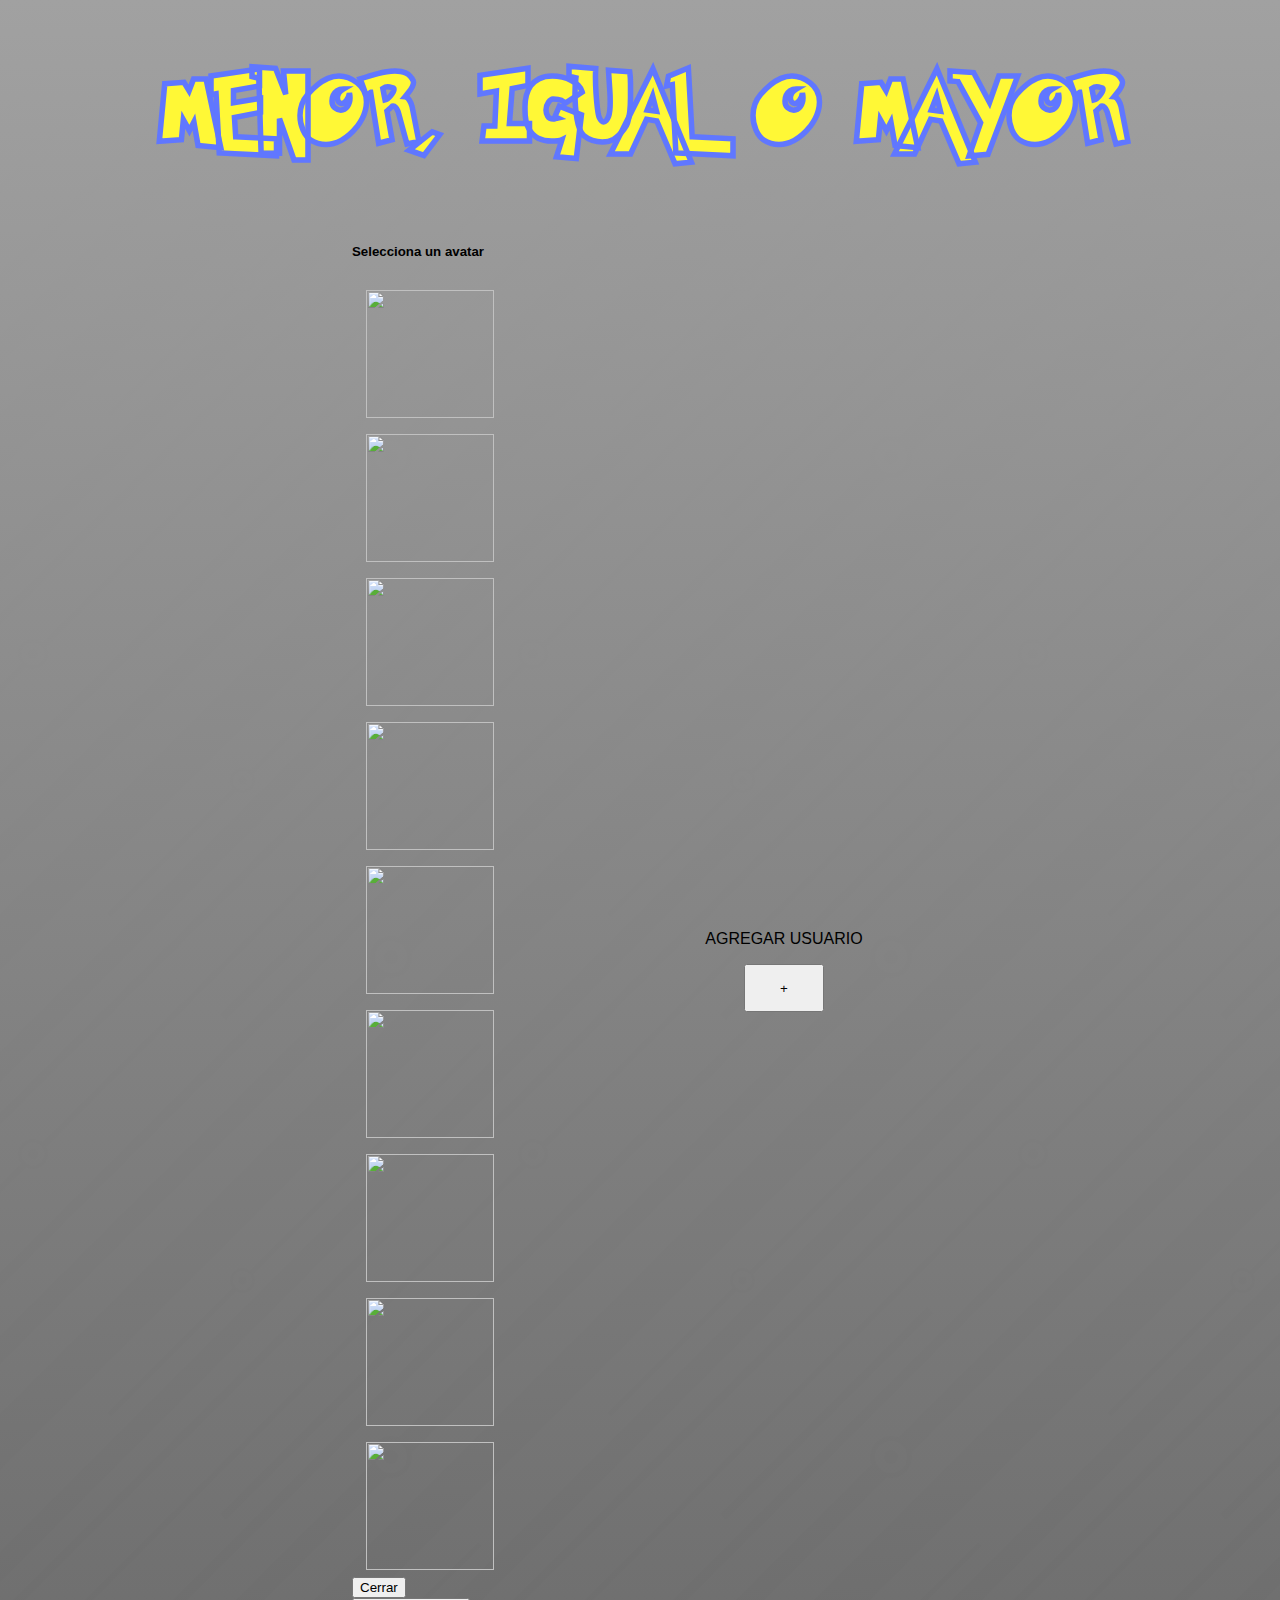
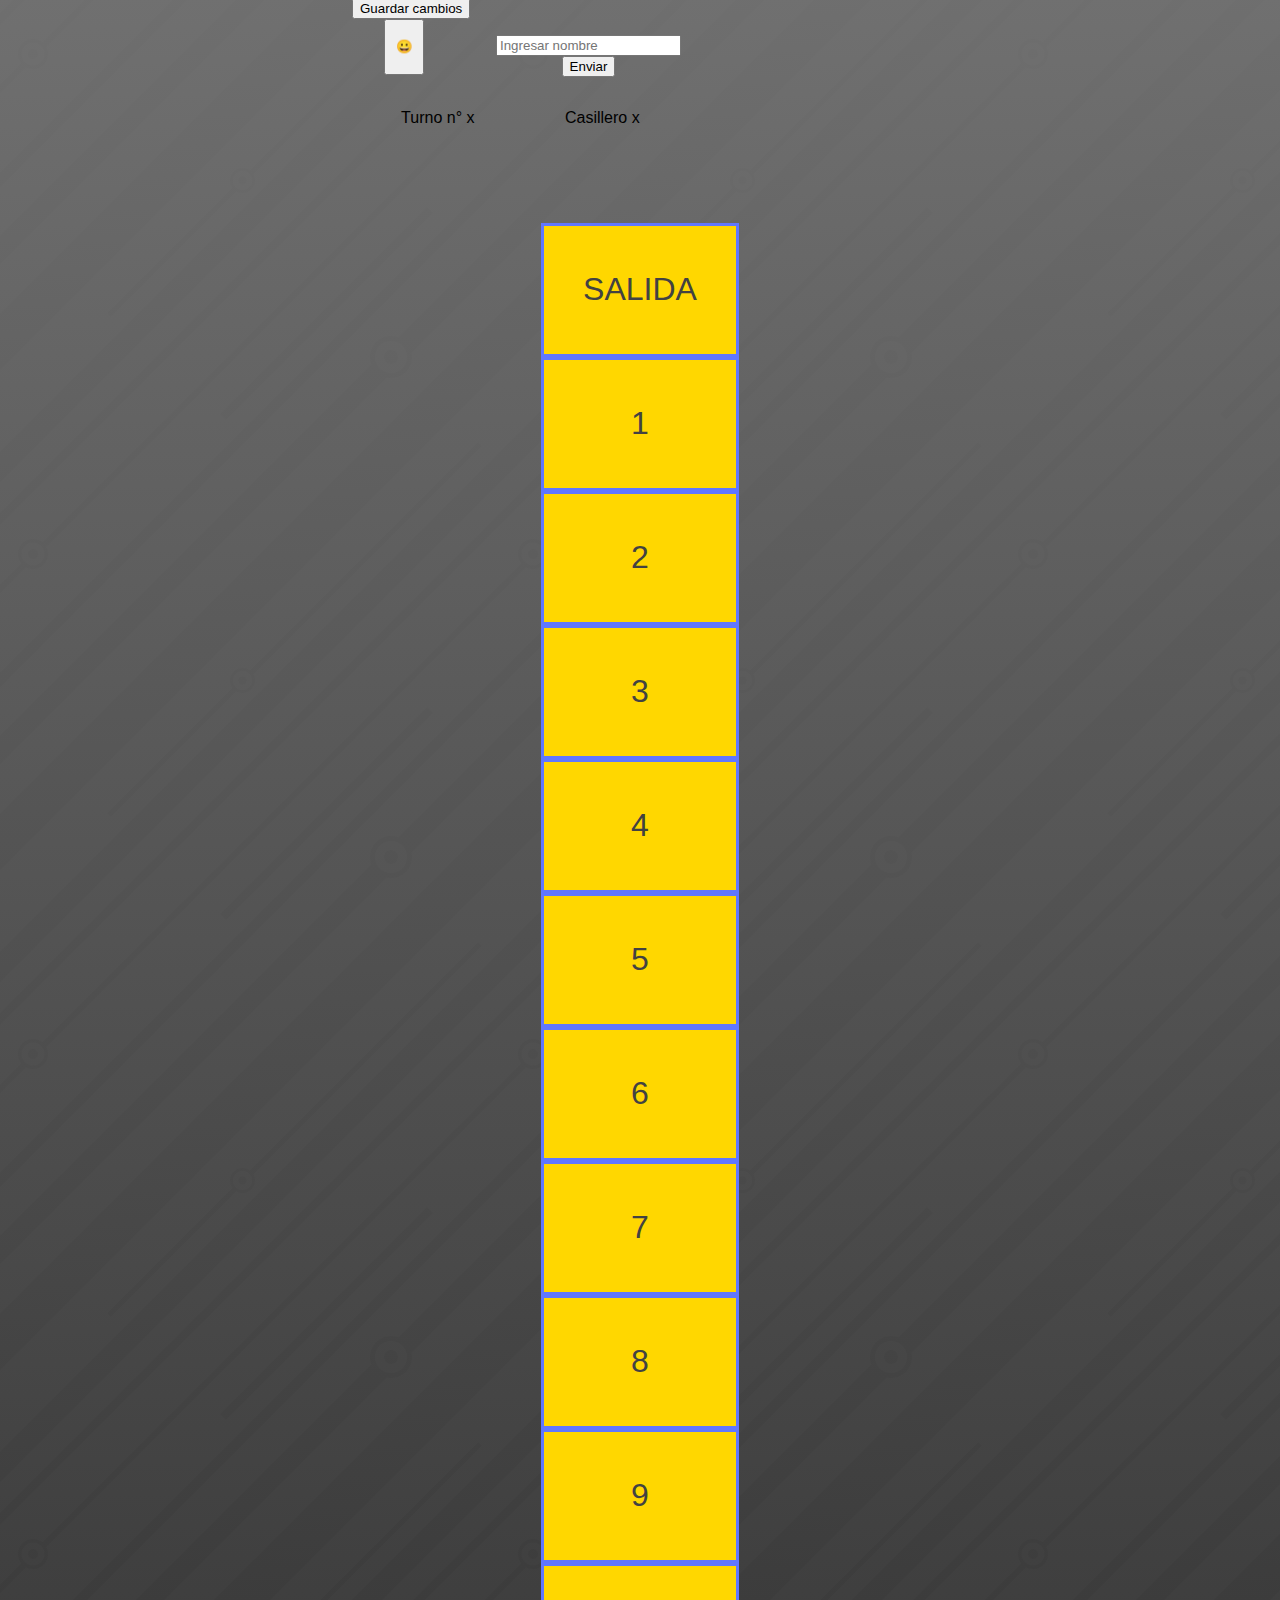
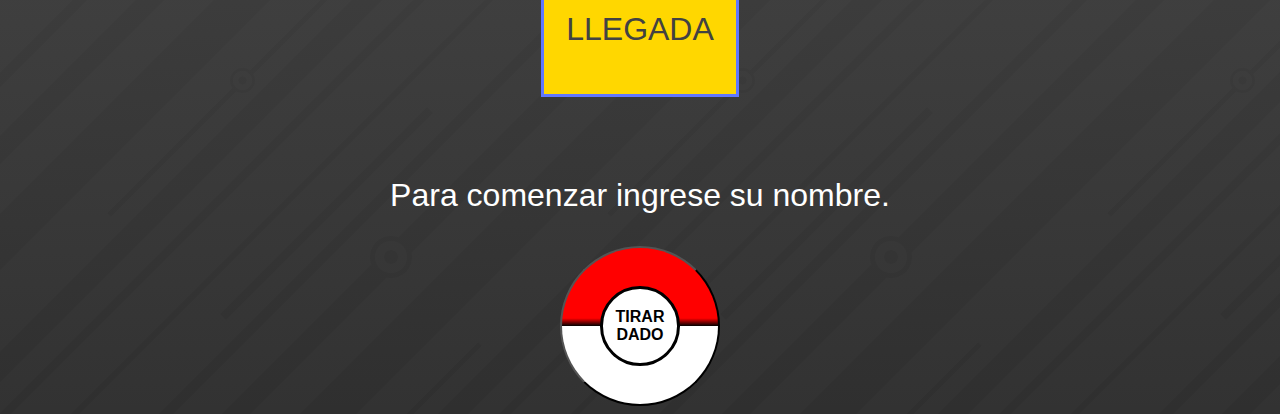
==== commit ff5a85f5: "modificacion del estilo y algunos arreglos" ====
--- a/index.html
+++ b/index.html
@@ -304,13 +304,29 @@
       <!-- ACÁ SE AVISA DE QUIÉN ES EL TURNO -->
     </div>
     <div id="divBotones" class="divBotones">
-      <button id="btnTirarDado" class="btnTirarDado btnJuego">TIRAR DADO</button>
-      <button id="btnMenor" class="btnTirarDado btnJuego btnOcultarMostrar">MENOR</button>
-      <button id="btnIgual" class="btnTirarDado btnJuego btnOcultarMostrar btnIgual">IGUAL</button>
-      <button id="btnMayor" class="btnTirarDado btnJuego btnOcultarMostrar">MAYOR</button>
-    </div>
-
-
+      <button id="btnTirarDado" class="btnTirarDado btnJuego">
+        <span class="circuloBtn">
+          TIRAR DADO
+        </span> 
+      </button>
+      <button id="btnMenor" class="btnTirarDado btnJuego btnOcultarMostrar">
+        <span class="circuloBtn">
+          MENOR
+        </span> 
+      </button>
+      <button id="btnIgual" class="btnTirarDado btnJuego btnOcultarMostrar ">
+        <span class="circuloBtn">
+          IGUAL
+        </span> 
+      </button>
+      <button id="btnMayor" class="btnTirarDado btnJuego btnOcultarMostrar">
+        <span class="circuloBtn">
+          MAYOR
+        </span> 
+      </button>
+    </div>
+
+  
 
 
 
--- a/style.css
+++ b/style.css
@@ -3,14 +3,30 @@
     color:antiquewhite;
 } */
 
+@font-face {
+    font-family: 'Pokemon Solid';
+    src: url('fuente/Pokemon\ Solid.ttf') format('truetype');
+    font-style: normal;
+    font-weight: normal;
+}
+
 body {
+    display: flex;
+    flex-direction: column;
     font-family: Arial, Helvetica, sans-serif;
-    background-image: url("img/fondo-pokemon.png");
-    background-color: #fff;
-}
+    /* background-image: url("img/fondo-pokemon.png"); */
+    background: linear-gradient(to top, rgba(255,255,255,0), rgb(161, 161, 161)), url("img/fondo-pokemon.png");
+    /* width:100vw;
+    height:100vh;  */
+}
+
 
 h1{
+    font-size: 5rem;
     color: #FFF836;
+    -webkit-text-stroke: 3px #6077FF;
+    font-family: 'Pokemon Solid';
+    margin-bottom: 3rem;
 }
 
 .titulo {
@@ -43,6 +59,7 @@
                         "avatar avatar nombre nombre nombre nombre"
                         "turnos turnos turnos casillero casillero casillero";
     min-width: auto;
+    border-radius: 12px;
 }
 .cardUsuarioItem{
     text-align: center;
@@ -196,7 +213,29 @@
 
 .btnJuego{
     width: 10rem;
-    height: 5rem;
+    height: 10rem;
+    /* background: linear-gradient( red 40%, black 10%, blue 10%, white  40%); */
+    background-image: linear-gradient(red 45%, black 50% , white 45% );
+    border-radius: 50%;
+    color:#000000;
+    font-weight:900;
+    border-color: #000000;
+}
+.circuloBtn{
+    width: 4.6rem;
+	height: 4.6rem;
+	border-radius: 50%;
+	background:#fff; 
+    /* background: radial-gradient(white 65%, black 25%);  */
+    border-width: 1rem;
+    border: solid;
+    border-color: #000000; 
+	display: flex;
+	justify-content: center;
+	align-items: center;
+	text-align: center;
+    margin:0px auto;
+    font-size: 1rem;
 }
 
 /* .btnIgual{
@@ -207,6 +246,8 @@
 .mensajes {
     display: flex;
     justify-content: center;
+    text-align: center;
     color: #fff;
     font-size: xx-large;
 }
+
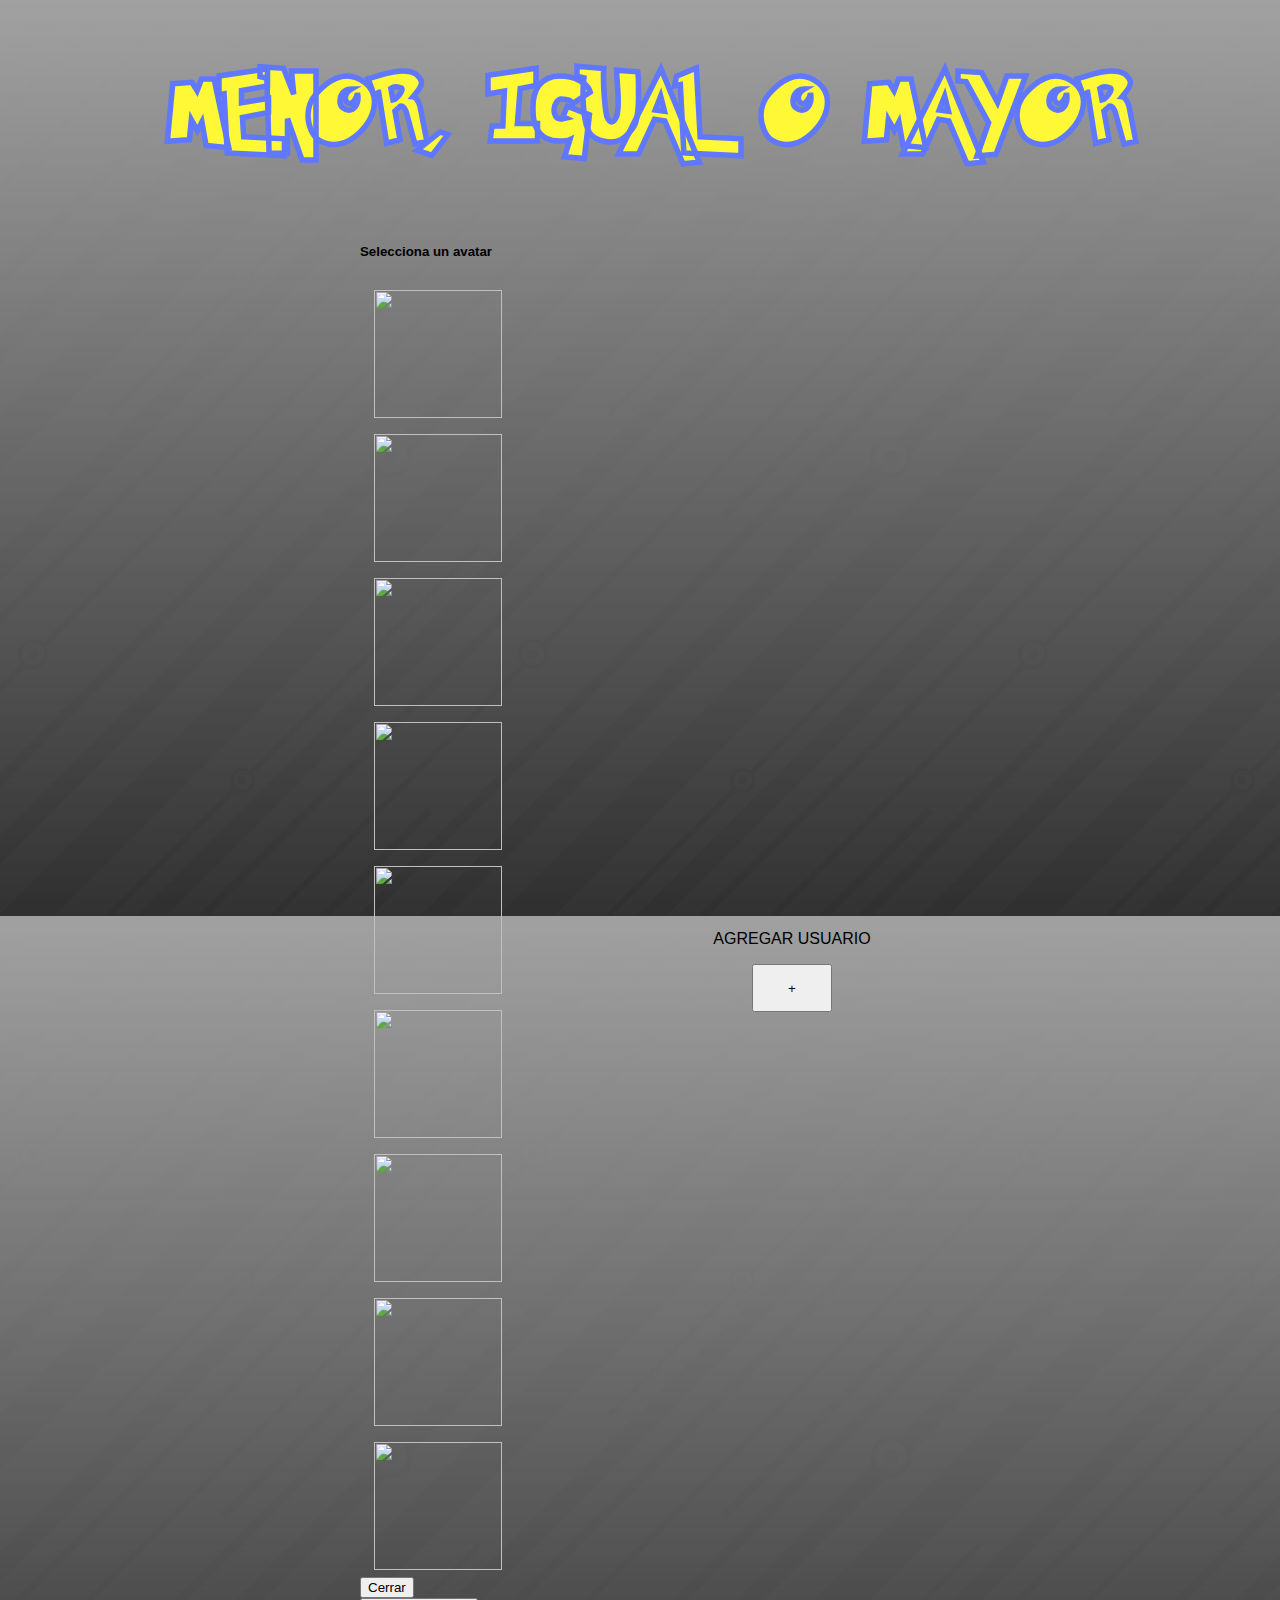
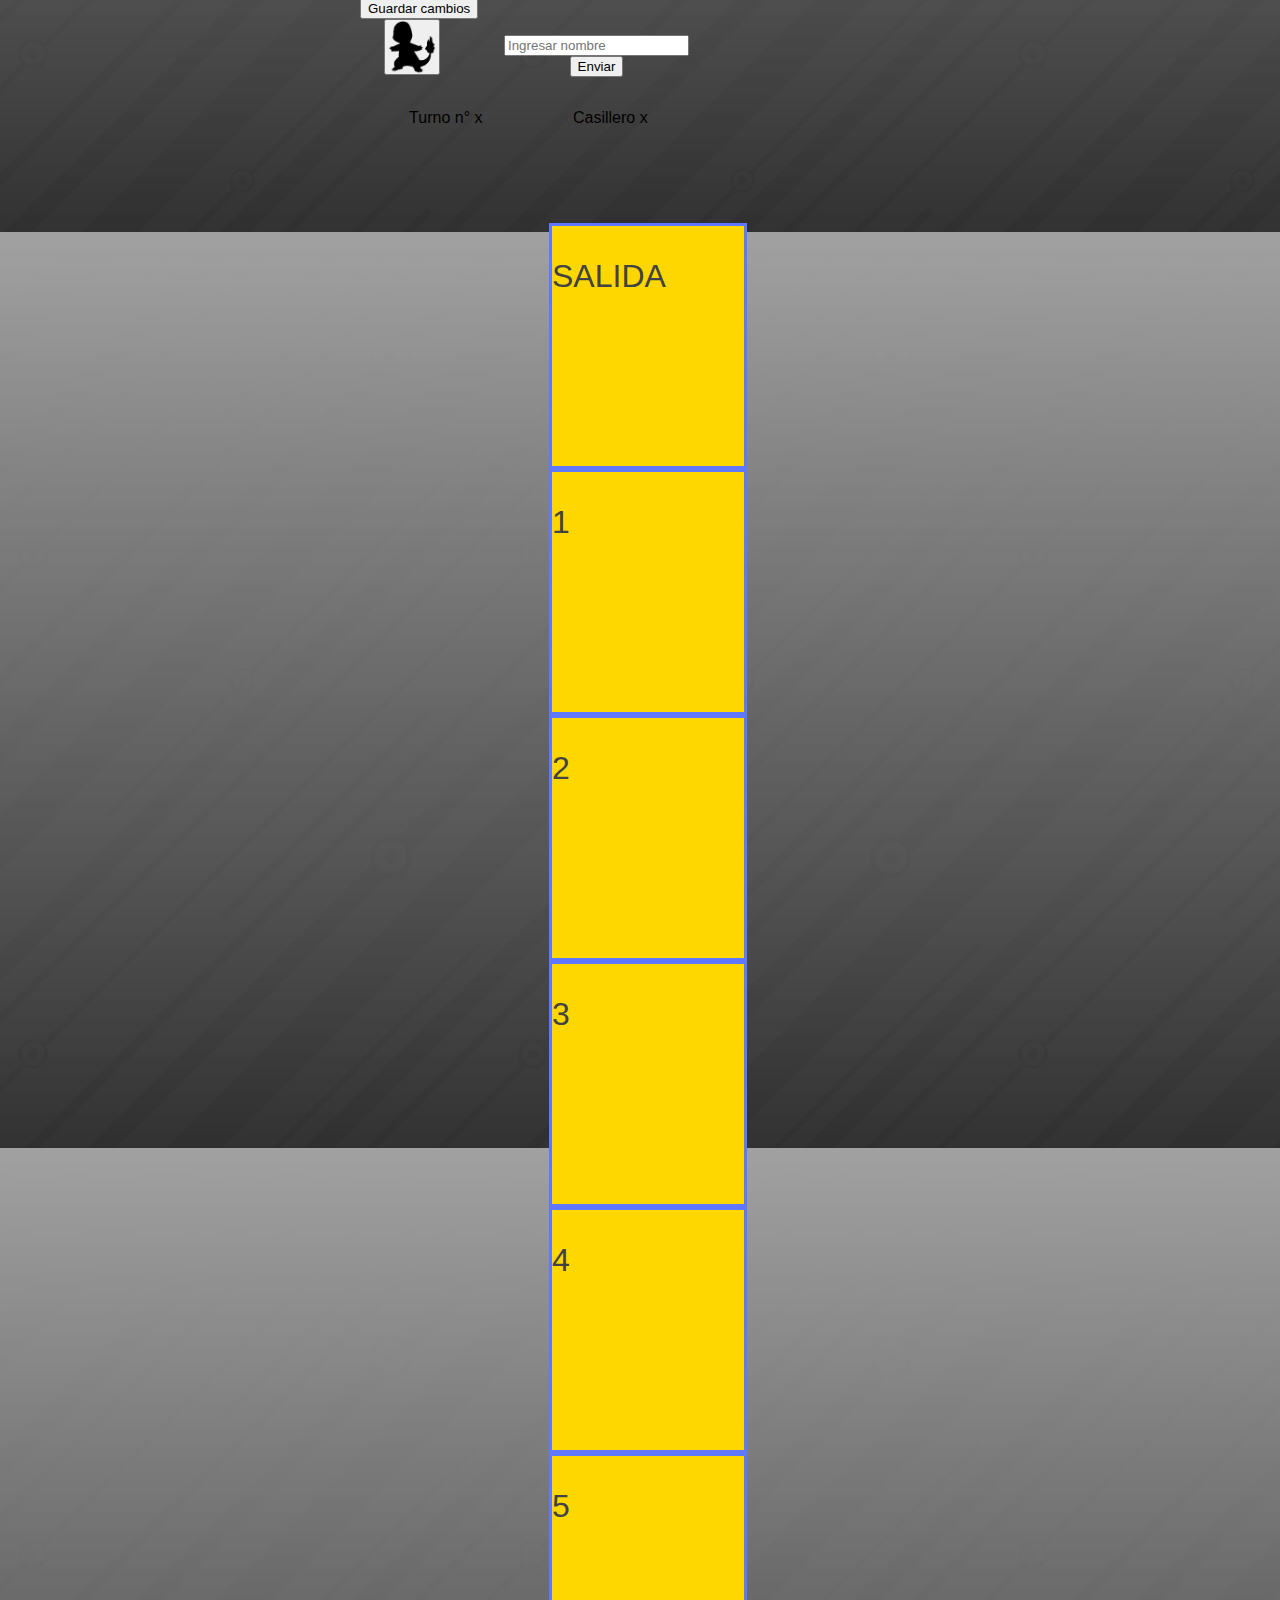
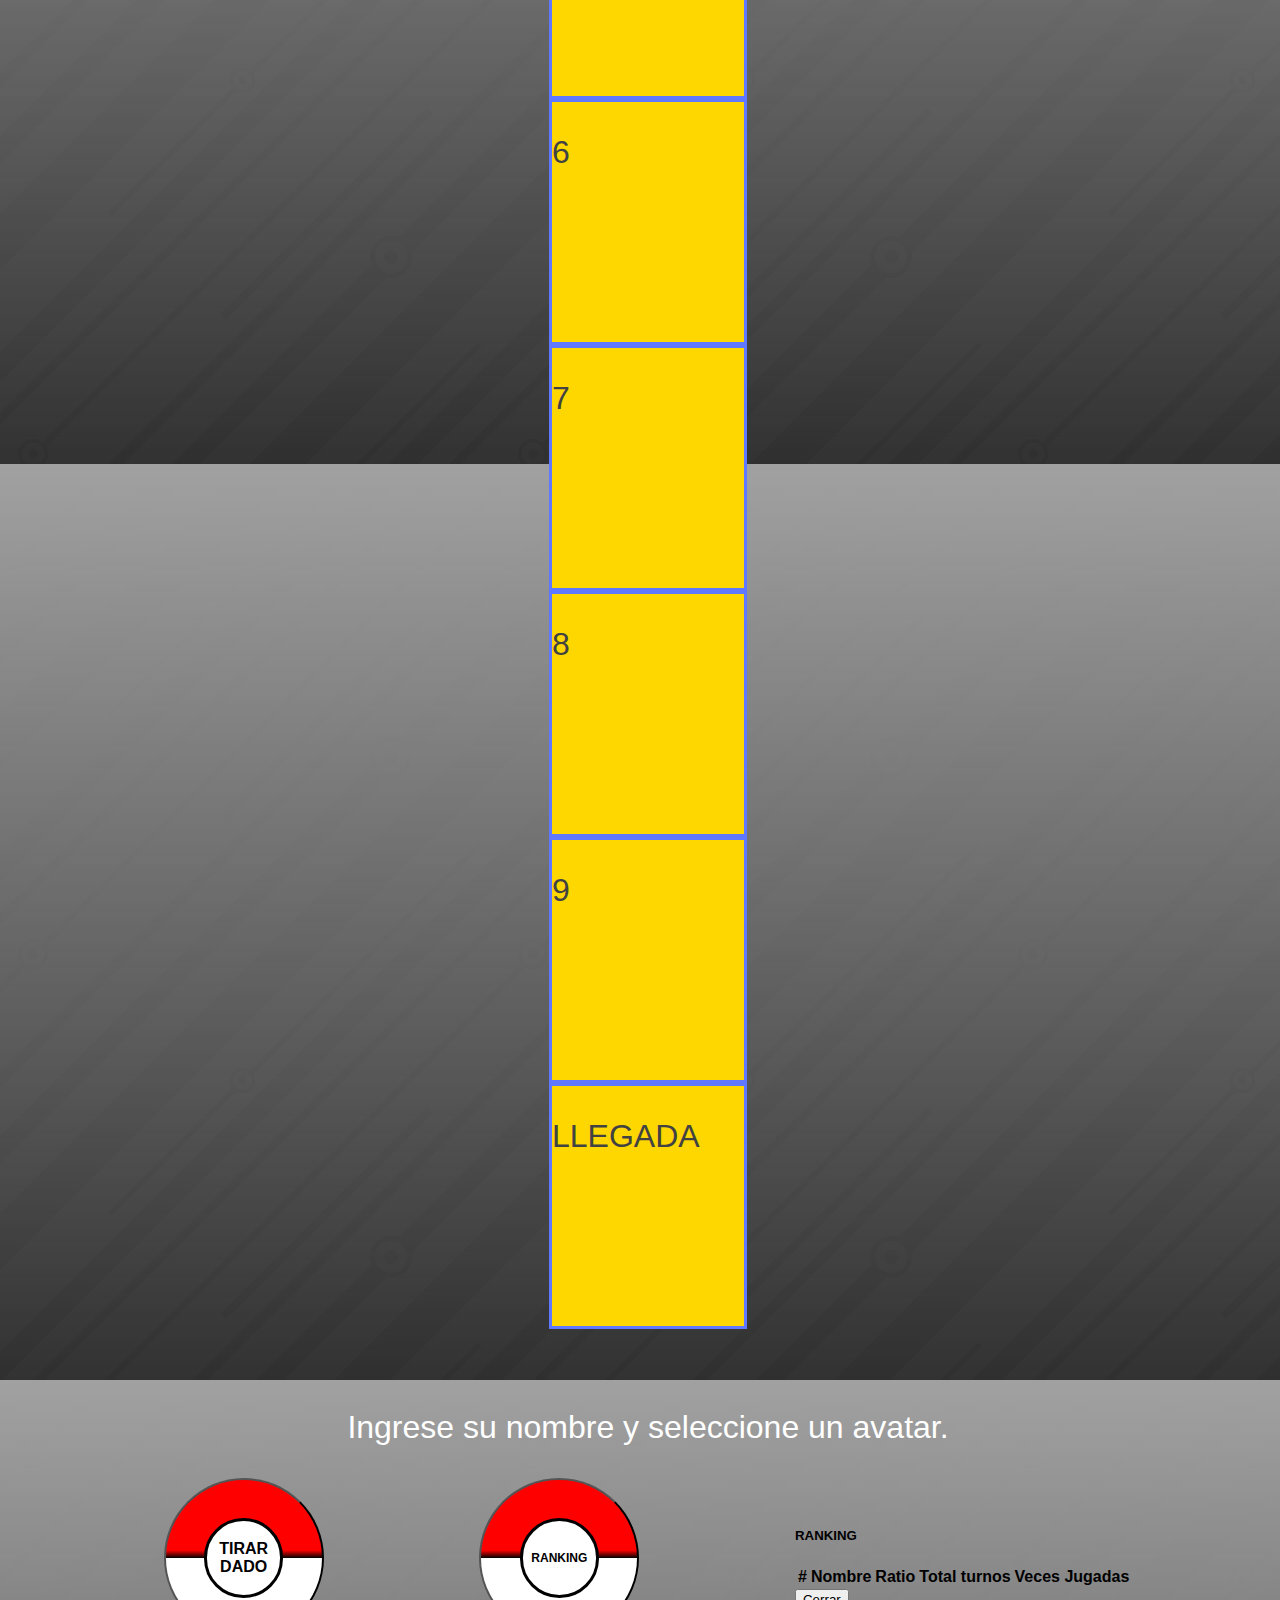
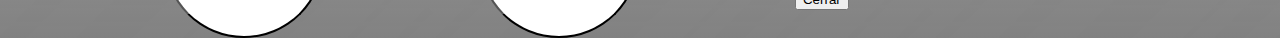
==== commit 5718d926: "Actualización general" ====
--- a/index.html
+++ b/index.html
@@ -7,6 +7,11 @@
     <title>Proyecto final</title>
     <!-- BOOTSTRAP -->
     <link href="https://cdn.jsdelivr.net/npm/bootstrap@5.1.3/dist/css/bootstrap.min.css" rel="stylesheet" integrity="sha384-1BmE4kWBq78iYhFldvKuhfTAU6auU8tT94WrHftjDbrCEXSU1oBoqyl2QvZ6jIW3" crossorigin="anonymous">
+    <!-- ANIMATE CSS -->
+    <link
+    rel="stylesheet"
+    href="https://cdnjs.cloudflare.com/ajax/libs/animate.css/4.1.1/animate.min.css"
+    />
     <link rel="stylesheet" href="style.css">
 </head>
 <body>
@@ -26,7 +31,7 @@
             <!-- BOTON PARA MODIFICAR EL AVATAR -->
             <div id="contenedorAvatarCard1" class="avatarUsuario cardUsuarioItem btn">
               <button id="btnCambiarAvatarUsuario1" type="button" class="avatarUsuario cardUsuarioItem btn" data-bs-toggle="modal" data-bs-target="#exampleModal">
-                <p id="avatarUsuario1">😀</p>
+                <img id="avatarUsuario1" class="avatarPokemon" src="img/avatar-standar.png" title="Elegir avatar" alt="seleccionar avatar">
               </button>
             </div>
   
@@ -77,7 +82,7 @@
             <!-- AVATAR DE USUARIO -->
             <!-- BOTON PARA MODIFICAR EL AVATAR -->
           <button id="btnCambiarAvatarUsuario2" type="button" class="avatarUsuario cardUsuarioItem btn" data-bs-toggle="modal" data-bs-target="#exampleModal">
-            <p id="avatarUsuario2">😀</p>
+            <img id="avatarUsuario2" class="avatarPokemon" src="img/avatar-standar.png" alt="seleccionar avatar">
           </button>
   
           <!-- VENTANA MODAL CAMBIO DE AVATAR -->
@@ -127,7 +132,7 @@
             <!-- AVATAR DE USUARIO -->
             <!-- BOTON PARA MODIFICAR EL AVATAR -->
           <button id="btnCambiarAvatarUsuario3" type="button" class="avatarUsuario cardUsuarioItem btn" data-bs-toggle="modal" data-bs-target="#exampleModal">
-            <p id="avatarUsuario3">😀</p>
+            <img id="avatarUsuario3" class="avatarPokemon" src="img/avatar-standar.png" alt="seleccionar avatar">
           </button>
   
           <!-- VENTANA MODAL CAMBIO DE AVATAR -->
@@ -177,7 +182,7 @@
             <!-- AVATAR DE USUARIO -->
             <!-- BOTON PARA MODIFICAR EL AVATAR -->
           <button id="btnCambiarAvatarUsuario4" type="button" class="avatarUsuario cardUsuarioItem btn" data-bs-toggle="modal" data-bs-target="#exampleModal">
-            <p id="avatarUsuario4">😀</p>
+            <img id="avatarUsuario4" class="avatarPokemon" src="img/avatar-standar.png" alt="seleccionar avatar">
           </button>
   
           <!-- VENTANA MODAL CAMBIO DE AVATAR -->
@@ -234,20 +239,6 @@
     </div>
   </div>
 
-
-
-
-
-
-
-  <!-- <div id="contenedorUsuariosTotal" class="contenedorUsuarios container-fluid px-4">
-
-      <div class="row row-cols-1 row-cols-sm-2 row-cols-md-2 row-cols-lg-2 row-cols-xl-4">
-         
-      </div>
-
-  </div> -->
-
   <!--------------------- FIN CONTENEDOR DE USUARIOS --------------------->
 
 
@@ -255,76 +246,129 @@
   <!------------------------------------------------------->
   <!----------------------- TABLERO ----------------------->
   <!------------------------------------------------------->
-    <div id="contenedorTablero" class="contenedorTablero container">
-        <div class="row align-items-center">
-            <div class="casillero col casilleroAzul">
-              <p>SALIDA</p>
-            </div>
-            <div class="casillero col ">
-              <p>1</p>
-            </div>
-            <div class="casillero col ">
-              <p>2</p>
-            </div>
-            <div class="casillero col ">
-              <p>3</p>
-            </div>
-            <div class="casillero col ">
-              <p>4</p>
-            </div>
-            <div class="casillero col ">
-              <p>5</p>
-            </div>
-            <div class="casillero col ">
-              <p>6</p>
-            </div>
-            <div class="casillero col ">
-              <p>7</p>
-            </div>
-            <div class="casillero col ">
-              <p>8</p>
-            </div>
-            <div class="casillero col ">
-              <p>9</p>
-            </div>
-            <div class="casillero col ">
-              <p>LLEGADA</p>
-            </div>
-          </div>
-    </div>
+
+  <div id="contenedorTablero" class="contenedorTablero container">
+      <div class="row align-items-center">
+          <div id="casilleroSalida" class="casillero col ">
+            <p class="tablero_casillero">SALIDA</p>
+          </div>
+          <div id="casillero1" class="casillero col ">
+            <p class="tablero_casillero">1</p>
+          </div>
+          <div id="casillero2" class="casillero col">
+            <p class="tablero_casillero">2</p>
+          </div>
+          <div id="casillero3" class="casillero col">
+            <p class="tablero_casillero">3</p>
+          </div>
+          <div id="casillero4" class="casillero col">
+            <p class="tablero_casillero">4</p>
+          </div>
+          <div id="casillero5" class="casillero col ">
+            <p class="tablero_casillero">5</p>
+          </div>
+          <div id="casillero6" class="casillero col ">
+            <p class="tablero_casillero">6</p>
+          </div>
+          <div id="casillero7" class="casillero col ">
+            <p class="tablero_casillero">7</p>
+          </div>
+          <div id="casillero8" class="casillero col ">
+            <p class="tablero_casillero">8</p>
+          </div>
+          <div id="casillero9" class="casillero col ">
+            <p class="tablero_casillero">9</p>
+          </div>
+          <div id="casilleroLlegada" class="casillero col ">
+            <p class="tablero_casillero">LLEGADA</p>
+          </div>
+        </div>
+  </div>
     <!----------------------- FIN TABLERO ----------------------->
 
   <!------------------------------------------------------->
   <!----------------------- MENSAJES ---------------------->
   <!------------------------------------------------------->
+
+  <div class="contenedorMensajes">
     <div id="mensajes" class="mensajes">
-      <p>Para comenzar ingrese su nombre.</p>
+      <p>Ingrese su nombre y seleccione un avatar.</p>
+    </div>
+    <div id="mensajes2" class="mensajes">
+
     </div>
     <div id="textoTurnoDe">
       <!-- ACÁ SE AVISA DE QUIÉN ES EL TURNO -->
     </div>
-    <div id="divBotones" class="divBotones">
-      <button id="btnTirarDado" class="btnTirarDado btnJuego">
-        <span class="circuloBtn">
-          TIRAR DADO
-        </span> 
-      </button>
-      <button id="btnMenor" class="btnTirarDado btnJuego btnOcultarMostrar">
-        <span class="circuloBtn">
-          MENOR
-        </span> 
-      </button>
-      <button id="btnIgual" class="btnTirarDado btnJuego btnOcultarMostrar ">
-        <span class="circuloBtn">
-          IGUAL
-        </span> 
-      </button>
-      <button id="btnMayor" class="btnTirarDado btnJuego btnOcultarMostrar">
-        <span class="circuloBtn">
-          MAYOR
-        </span> 
-      </button>
-    </div>
+  </div>
+  <div id="divBotones" class="divBotones">
+    <button id="btnTirarDado" class="btnTirarDado btnJuego">
+      <span class="circuloBtn btnTirarDado">
+        TIRAR DADO
+      </span> 
+    </button>
+    <button id="btnMenor" class=" btnJuego btnOcultarMostrar">
+      <span class="circuloBtn">
+        MENOR
+      </span> 
+    </button>
+    <button id="btnIgual" class=" btnJuego btnOcultarMostrar ">
+      <span class="circuloBtn">
+        IGUAL
+      </span> 
+    </button>
+    <button id="btnMayor" class=" btnJuego btnOcultarMostrar">
+      <span class="circuloBtn">
+        MAYOR
+      </span> 
+    </button>
+    <button id="btnJuegarDeNuevo" class="btnJuego btnOcultarMostrar">
+      <span class="circuloBtn btnJuegarDeNuevo">
+        JUGAR DE NUEVO
+      </span> 
+    </button>
+    <!-- MODAL PARA EL RANKING -->
+    <!-- Button Modal Ranking -->
+    <button id="btnModalRanking" type="button" class=" btnJuego " data-bs-toggle="modal" data-bs-target="#modalRanking">
+      <span class="circuloBtn btnRanking">
+        RANKING
+      </span>  
+    </button>
+
+    <!-- Modal Ranking -->
+    <div class="modal fade" id="modalRanking" tabindex="-1" aria-hidden="true" data-bs-backdrop="static">
+      <div class="modal-dialog">
+        <div class="modal-content">
+          <div class="modal-header">
+            <h5 class="modal-title" id="exampleModalLabel">RANKING</h5>
+          </div>
+          <div  class="modal-body">
+            <!-- ACA VA EL RANKING -->
+            <div>
+              <table class="table ">
+                <thead>
+                  <tr>
+                    <th scope="col">#</th>
+                    <th scope="col">Nombre</th>
+                    <th scope="col">Ratio</th>
+                    <th scope="col">Total turnos</th>
+                    <th scope="col">Veces Jugadas</th>
+                  </tr>
+                </thead>
+                <tbody id="modalBodyRanking">
+                  <!-- ACA VA LA TABLA -->
+                </tbody>
+              </table>
+            </div>
+          </div>
+          <div class="modal-footer">
+            <button id="btnCerrarModalRanking" type="button" class="btn btn-primary" data-bs-dismiss="modal">Cerrar</button>
+          </div>
+        </div>
+      </div>
+    </div>
+  </div>
+
 
   
 
@@ -333,6 +377,13 @@
     <script src="//cdn.jsdelivr.net/npm/sweetalert2@11"></script>
     <script src="https://cdn.jsdelivr.net/npm/bootstrap@5.1.3/dist/js/bootstrap.bundle.min.js" integrity="sha384-ka7Sk0Gln4gmtz2MlQnikT1wXgYsOg+OMhuP+IlRH9sENBO0LRn5q+8nbTov4+1p" crossorigin="anonymous"></script>
     <script src="js/script.js"></script>
-    <script src="avatar.js"></script>
+    <script src="js/avatar.js"></script>
+    <script src="js/botonesPrincipales.js"></script>
+    <script src="js/usuarios.js"></script>
+    <script src="js/cards.js"></script>
+    <script src="js/tablero.js"></script>
+    <script src="js/jugarDeNuevo.js"></script>
+    <script src="js/ranking.js"></script>
+    
   </body>
 </html>--- a/style.css
+++ b/style.css
@@ -1,8 +1,3 @@
-/* * {
-    background-color: black;
-    color:antiquewhite;
-} */
-
 @font-face {
     font-family: 'Pokemon Solid';
     src: url('fuente/Pokemon\ Solid.ttf') format('truetype');
@@ -14,10 +9,9 @@
     display: flex;
     flex-direction: column;
     font-family: Arial, Helvetica, sans-serif;
-    /* background-image: url("img/fondo-pokemon.png"); */
     background: linear-gradient(to top, rgba(255,255,255,0), rgb(161, 161, 161)), url("img/fondo-pokemon.png");
-    /* width:100vw;
-    height:100vh;  */
+    width:100vw;
+    height:100vh; 
 }
 
 
@@ -151,8 +145,8 @@
 }  
 
 .avatarPokemon{
-    width: 4rem;
-    height: 4rem;
+    width: 3.5rem;
+    height: 3.5rem;
 }
 
 /*********** FIN SELECCION DE AVATAR ***********/
@@ -168,26 +162,42 @@
     margin-bottom: 3rem;
 }
 .casillero {
+    display: grid;
+    grid-template-areas:"casillero casillero "
+                        "usuario1 usuario2"
+                        "usuario3 usuario4";
+    min-width: auto;
+
+    /******************/
+
     border-top-style:solid ;
     border-bottom-style:solid ;
     border-style:solid ;
     border-color: #6077FF;
-    /* border-top-color: #1D1B1F;
-    border-bottom-color: #1D1B1F; */
-    height: 8rem;
-
+    height: 15rem;
+    
+    
+   /******************/
+
+    
+    background-color: #FFD700;
     min-width: 12rem;
-    
-   /******************/
-    display: flex;
-    flex-wrap: wrap;
-    justify-content: space-between;
-    justify-content: center;
-    align-content: center;
-    /******************/
+}
+
+/**************/
+.tablero_avatar{
+    width: 5rem;
+    height: 5rem;
+    grid-area: usuario1;
+}
+.tablero_contenedor_avatar { 
+    width: 5rem;
+    height: 5rem;
+}
+.tablero_casillero{
+    grid-area: casillero;
     color: #424242;
-    font-size: xx-large;
-    background-color: #FFD700;
+    font-size: 2rem;
 
 }
 
@@ -205,16 +215,19 @@
 .btnOcultarMostrar{
     display: none;
 }
+
+/*********** BOTONES ***********/
+
 .divBotones{
     display: flex;
     justify-content: space-evenly;
     align-items: center;
 }
+
 
 .btnJuego{
     width: 10rem;
     height: 10rem;
-    /* background: linear-gradient( red 40%, black 10%, blue 10%, white  40%); */
     background-image: linear-gradient(red 45%, black 50% , white 45% );
     border-radius: 50%;
     color:#000000;
@@ -226,7 +239,6 @@
 	height: 4.6rem;
 	border-radius: 50%;
 	background:#fff; 
-    /* background: radial-gradient(white 65%, black 25%);  */
     border-width: 1rem;
     border: solid;
     border-color: #000000; 
@@ -235,13 +247,26 @@
 	align-items: center;
 	text-align: center;
     margin:0px auto;
-    font-size: 1rem;
-}
-
-/* .btnIgual{
-    margin-left: 1rem;
-    margin-right: 1rem;
-} */
+    font-size:  1rem;
+}
+
+.btnJuegarDeNuevo{
+    font-size:  0.75rem;
+}
+
+.btnRanking{
+    font-size:  0.75rem;
+}
+
+/*********** FIN BOTONES ***********/
+
+/*********** MENSAJES ***********/
+.contenedorMensajes{
+    display: flex;
+    justify-content: center;
+    align-items: center;
+    flex-wrap: wrap;
+}
 
 .mensajes {
     display: flex;
@@ -249,5 +274,6 @@
     text-align: center;
     color: #fff;
     font-size: xx-large;
-}
-
+    width: 60%;
+}
+
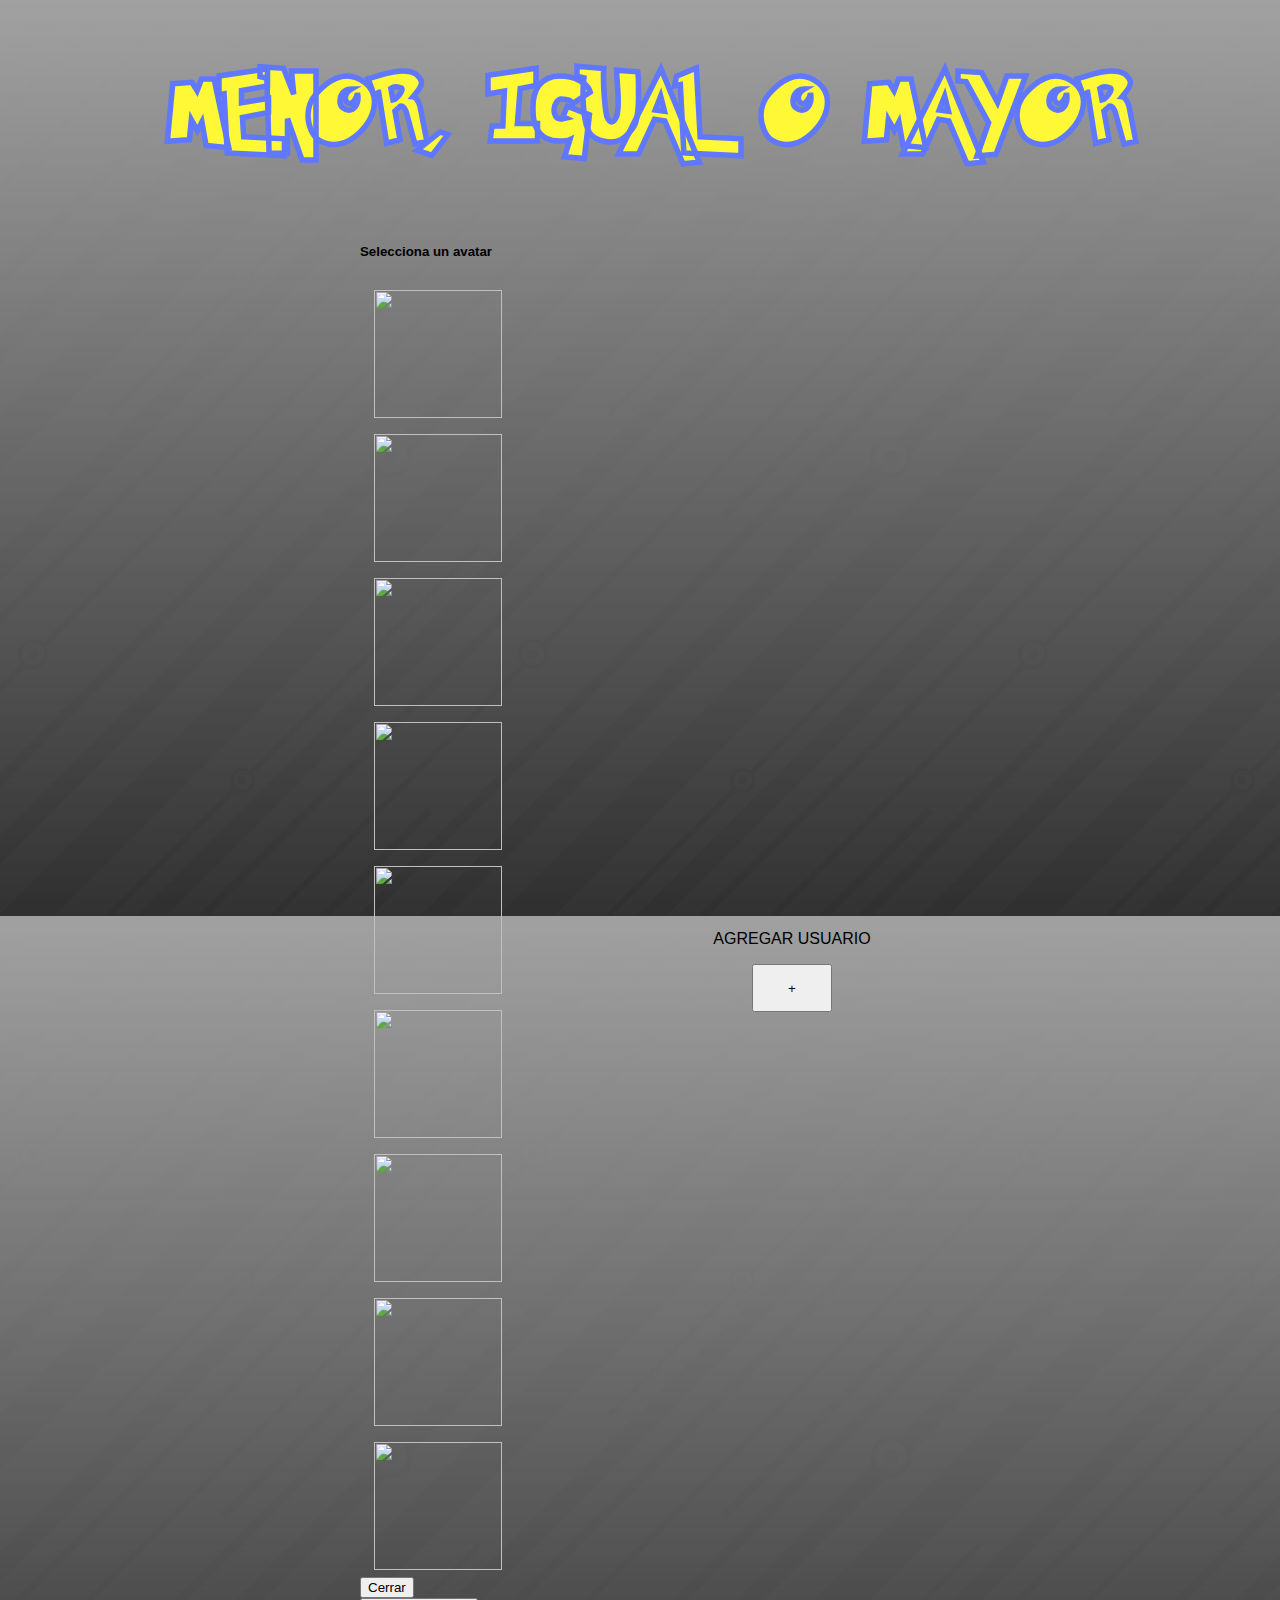
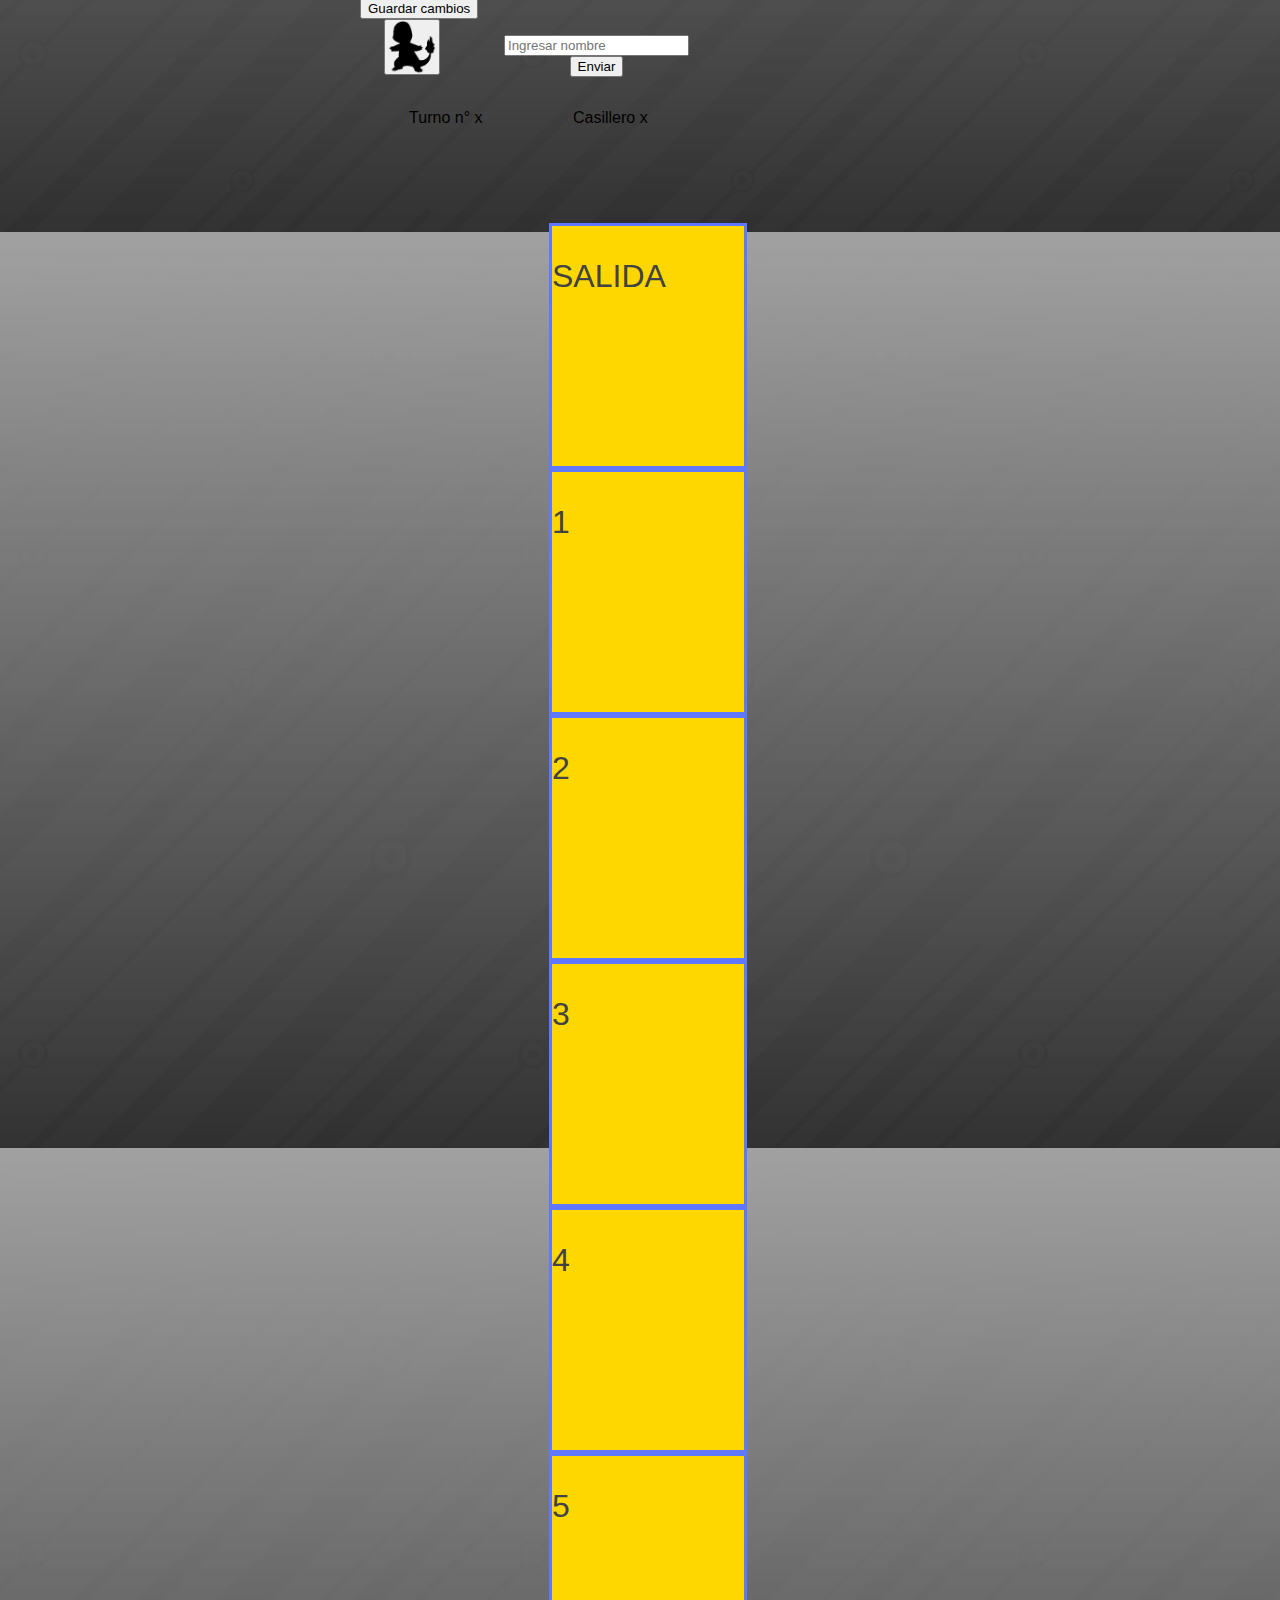
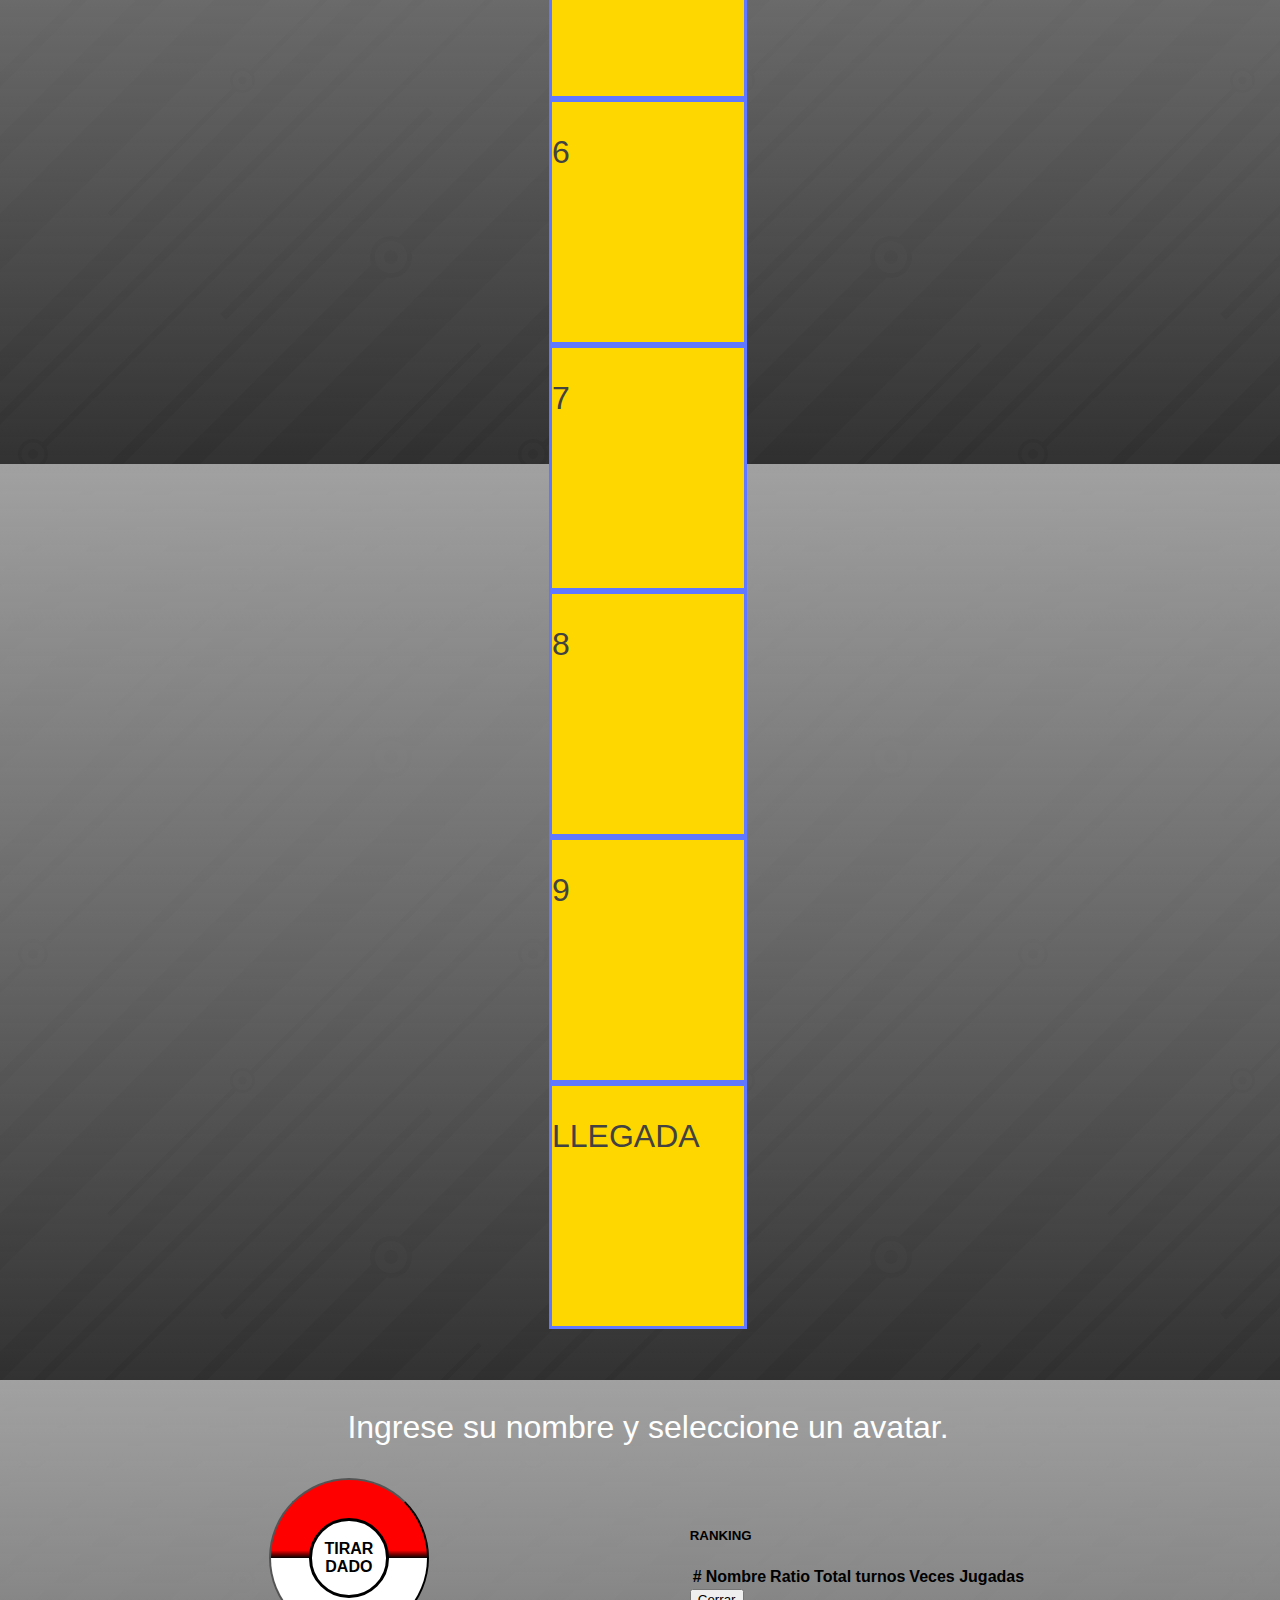
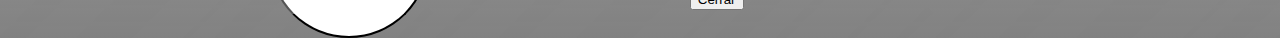
==== commit 364876f8: "Actualización general" ====
--- a/index.html
+++ b/index.html
@@ -329,7 +329,7 @@
     </button>
     <!-- MODAL PARA EL RANKING -->
     <!-- Button Modal Ranking -->
-    <button id="btnModalRanking" type="button" class=" btnJuego " data-bs-toggle="modal" data-bs-target="#modalRanking">
+    <button id="btnModalRanking" type="button" class=" btnJuego btnOcultarMostrar" data-bs-toggle="modal" data-bs-target="#modalRanking">
       <span class="circuloBtn btnRanking">
         RANKING
       </span>  
@@ -381,7 +381,6 @@
     <script src="js/botonesPrincipales.js"></script>
     <script src="js/usuarios.js"></script>
     <script src="js/cards.js"></script>
-    <script src="js/tablero.js"></script>
     <script src="js/jugarDeNuevo.js"></script>
     <script src="js/ranking.js"></script>
     
